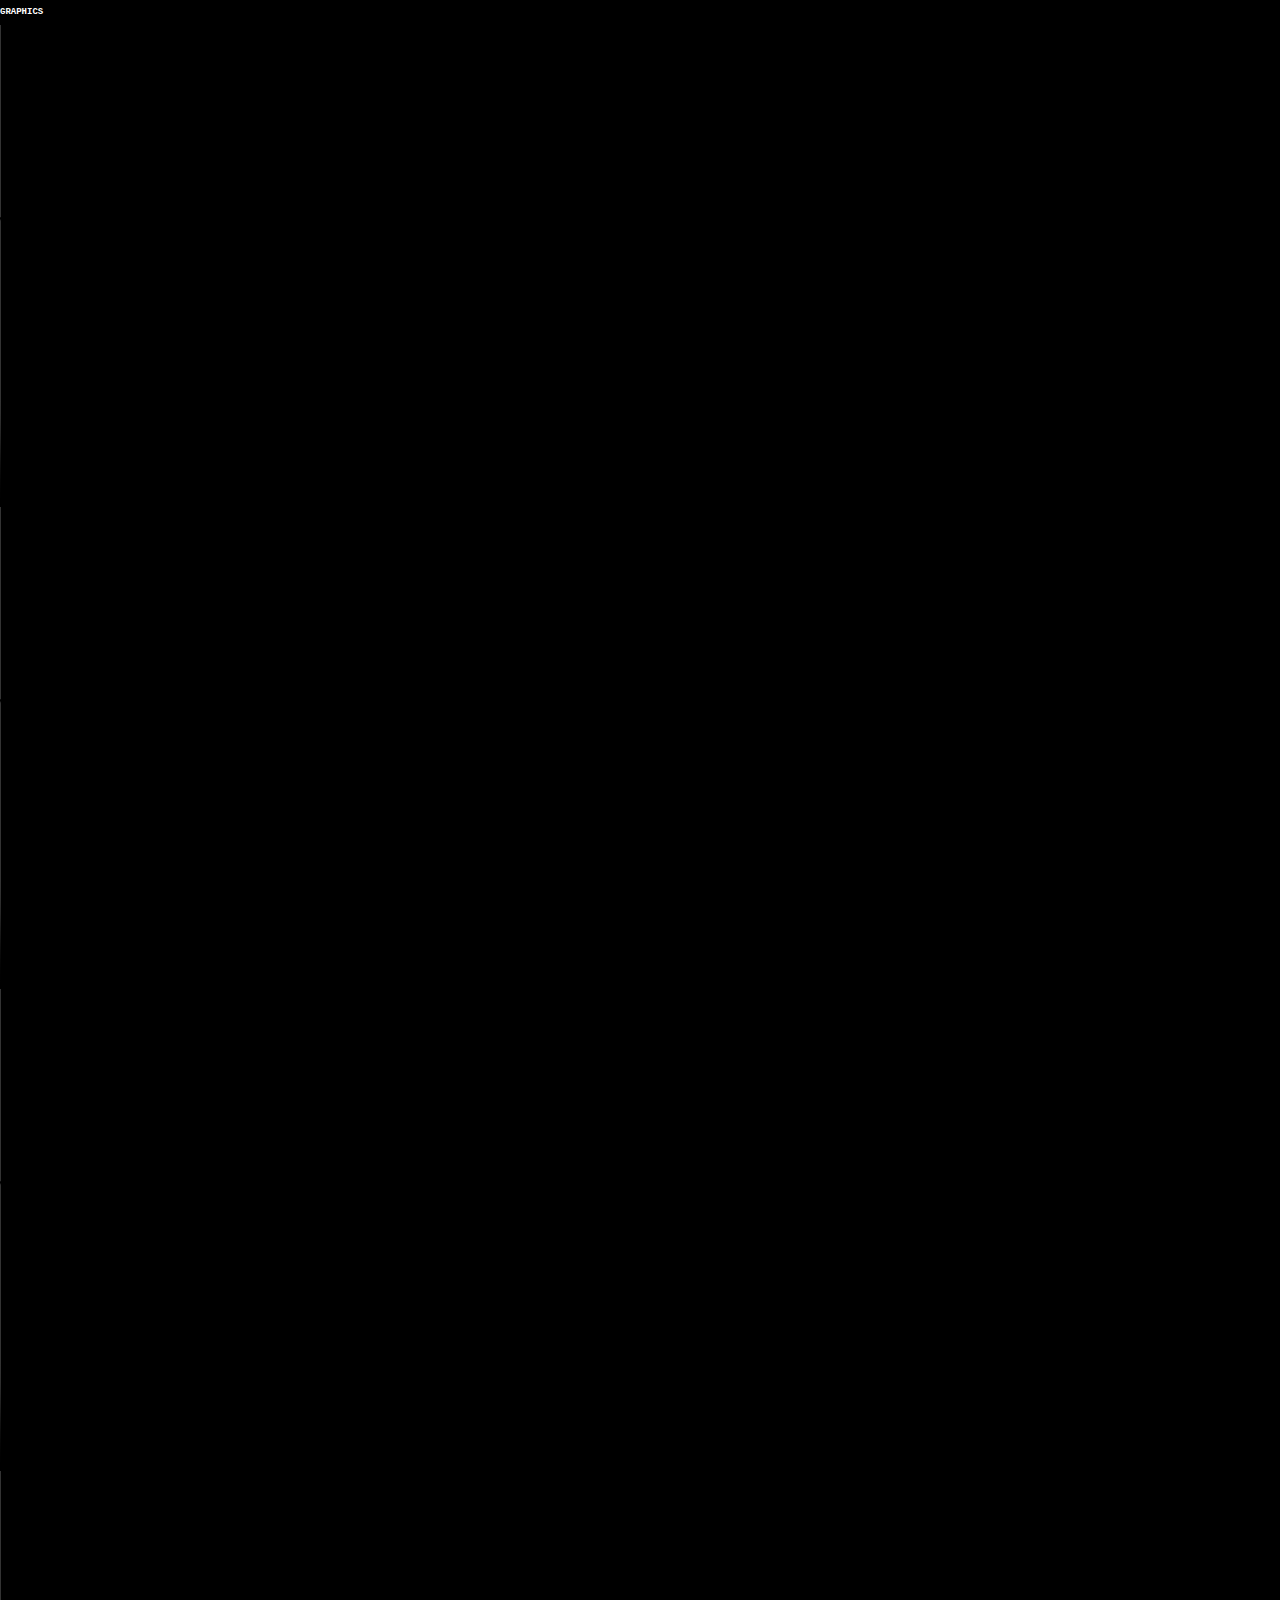
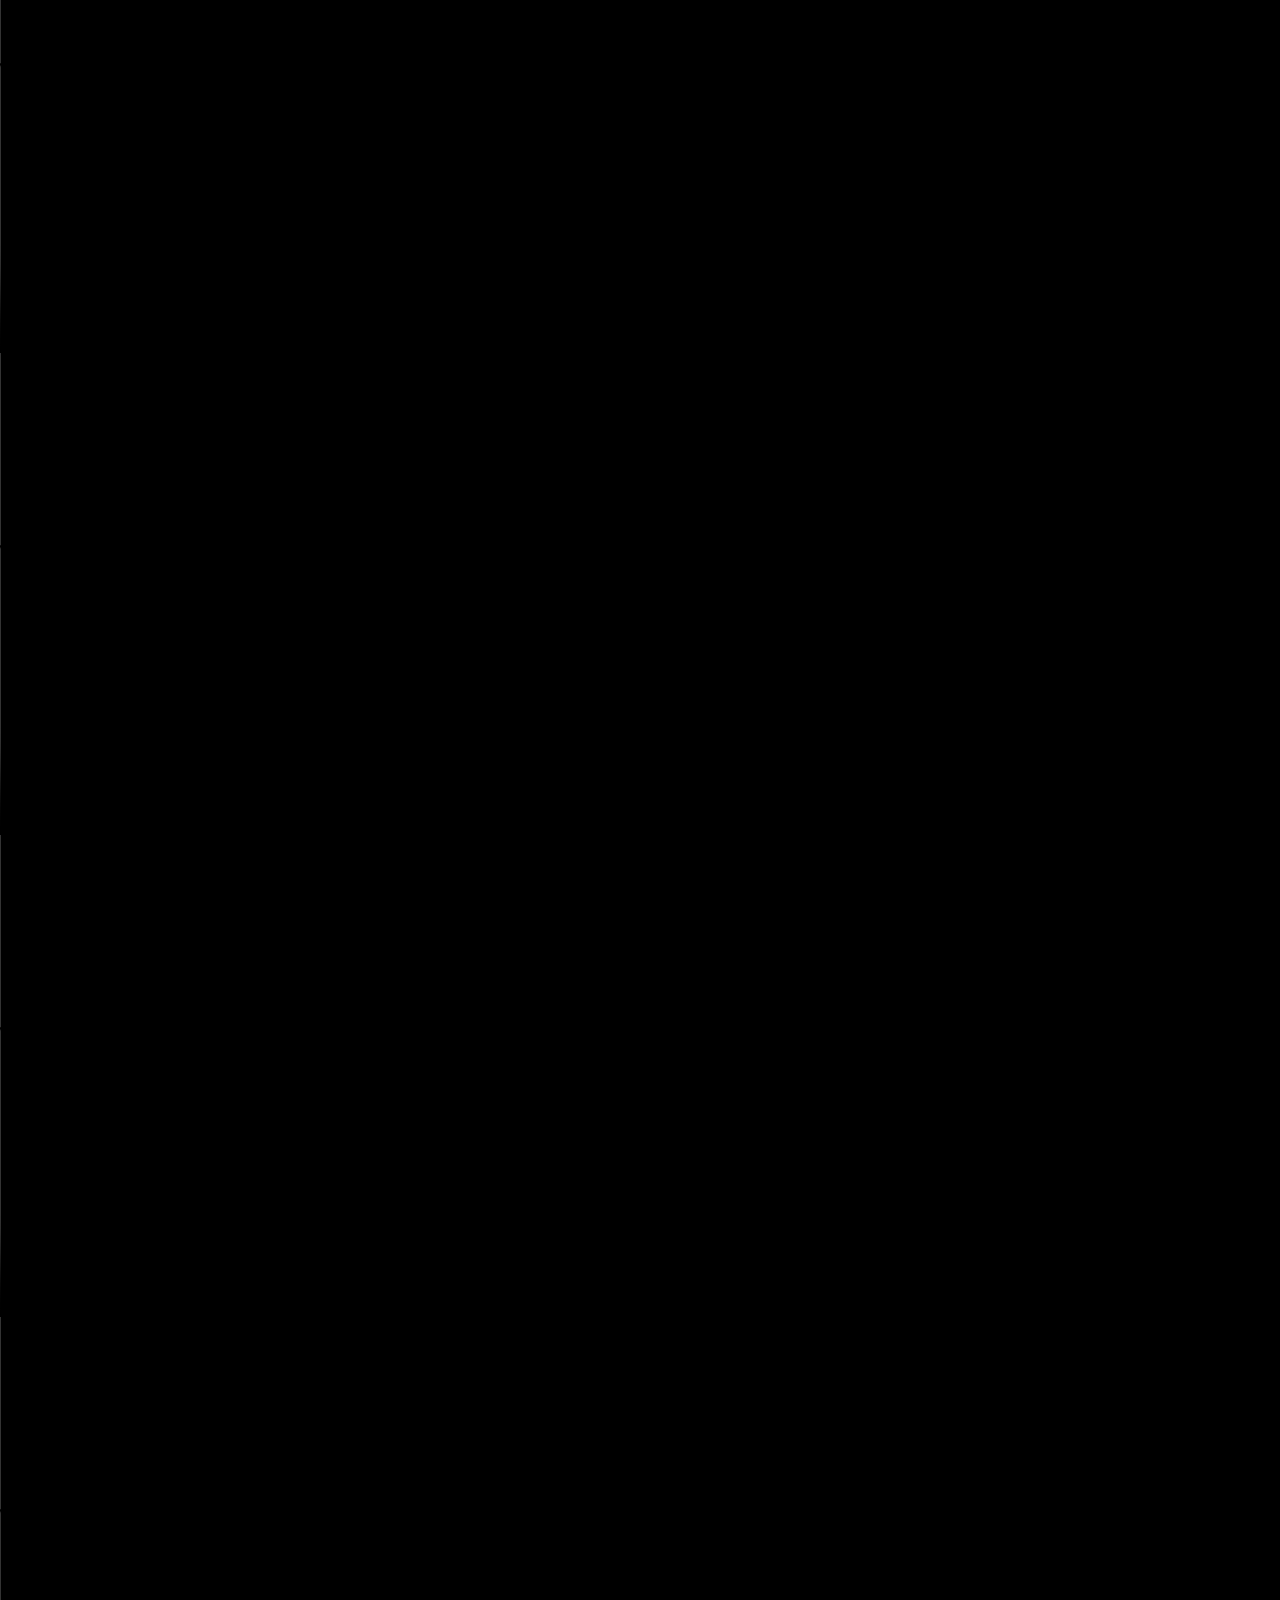
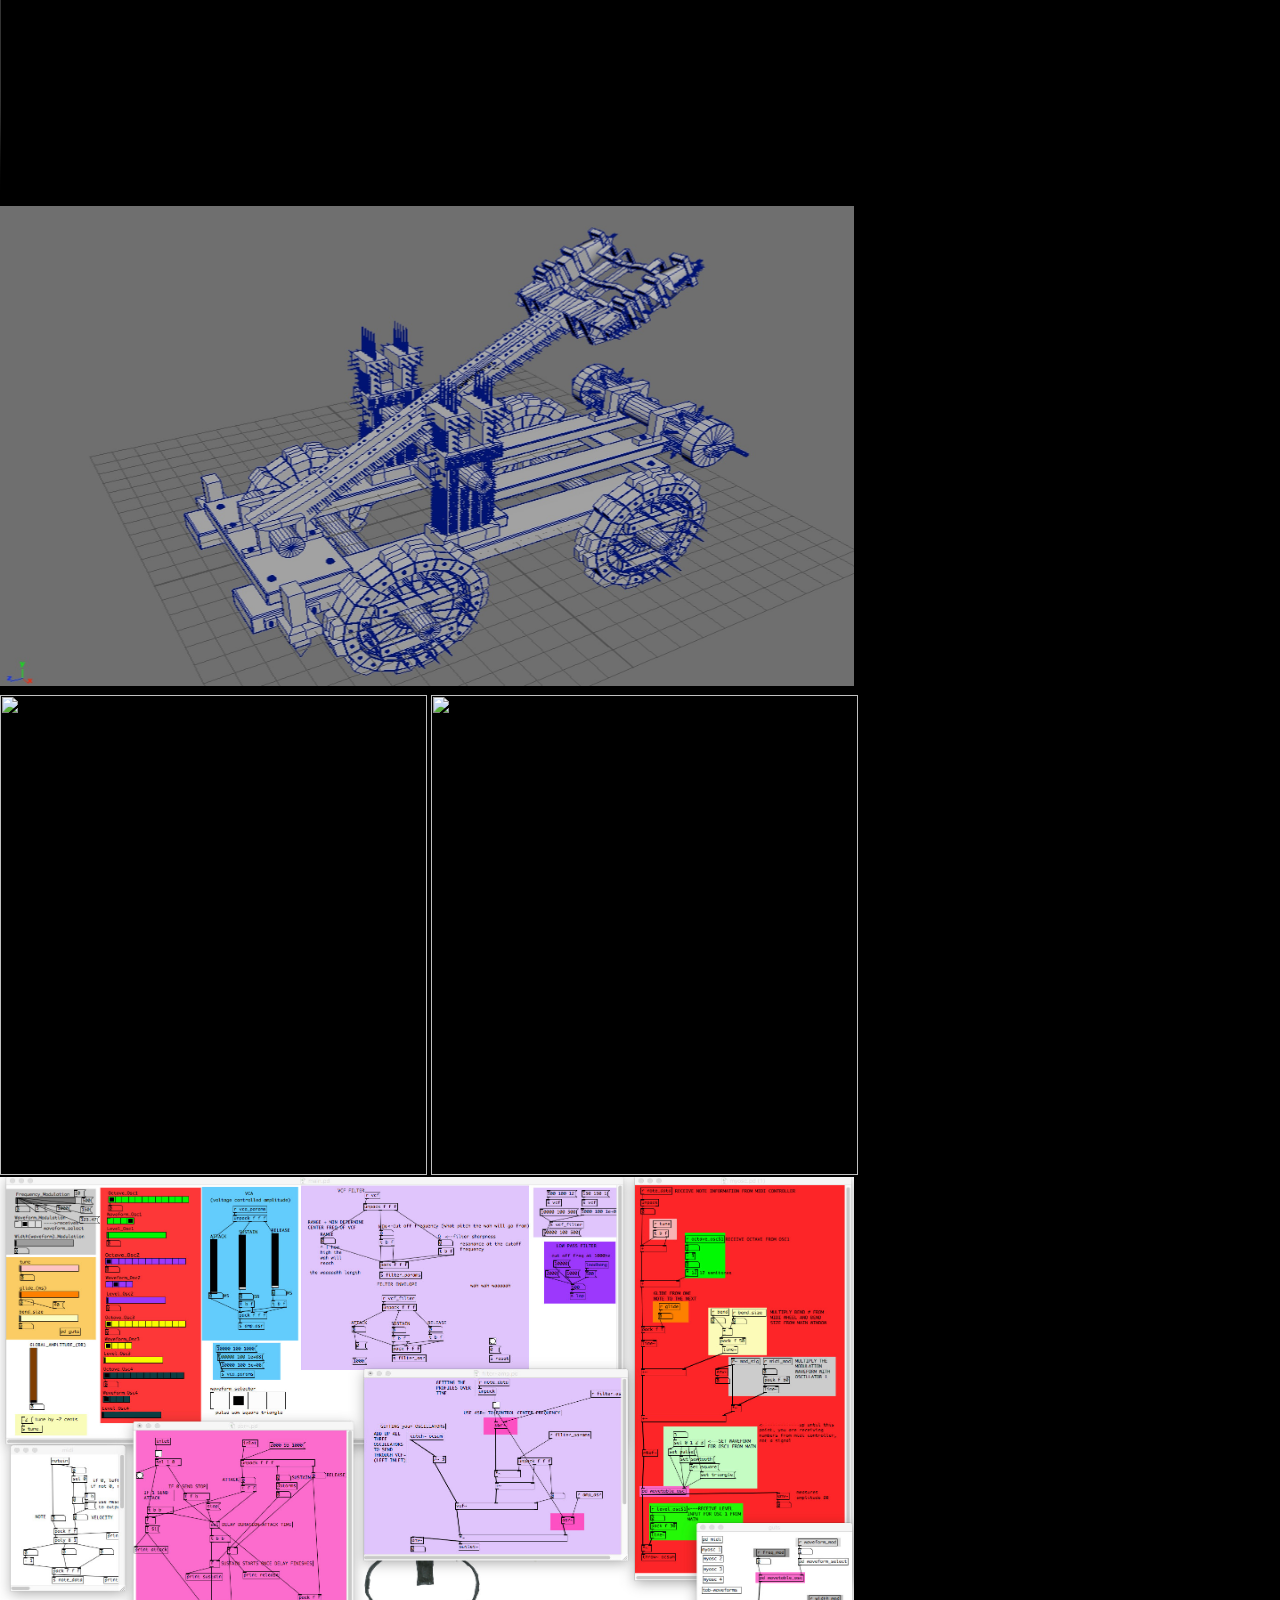
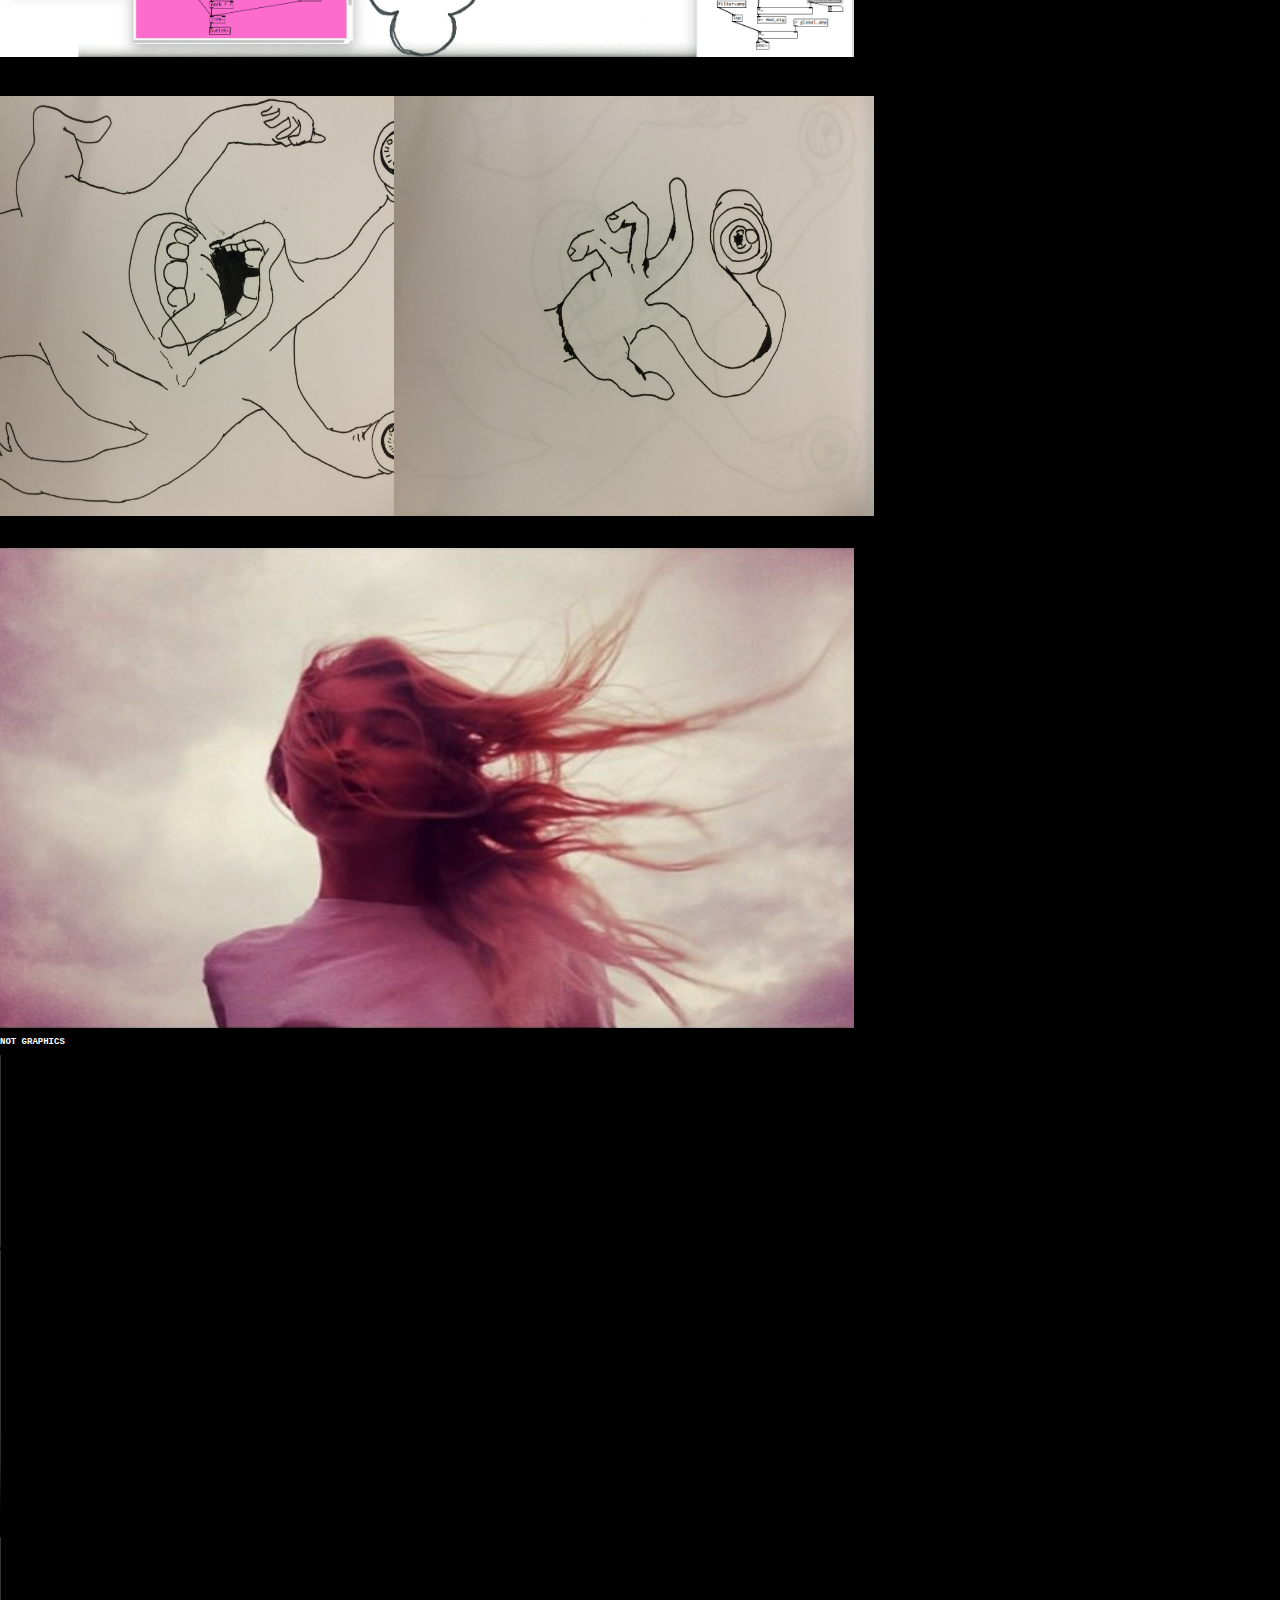
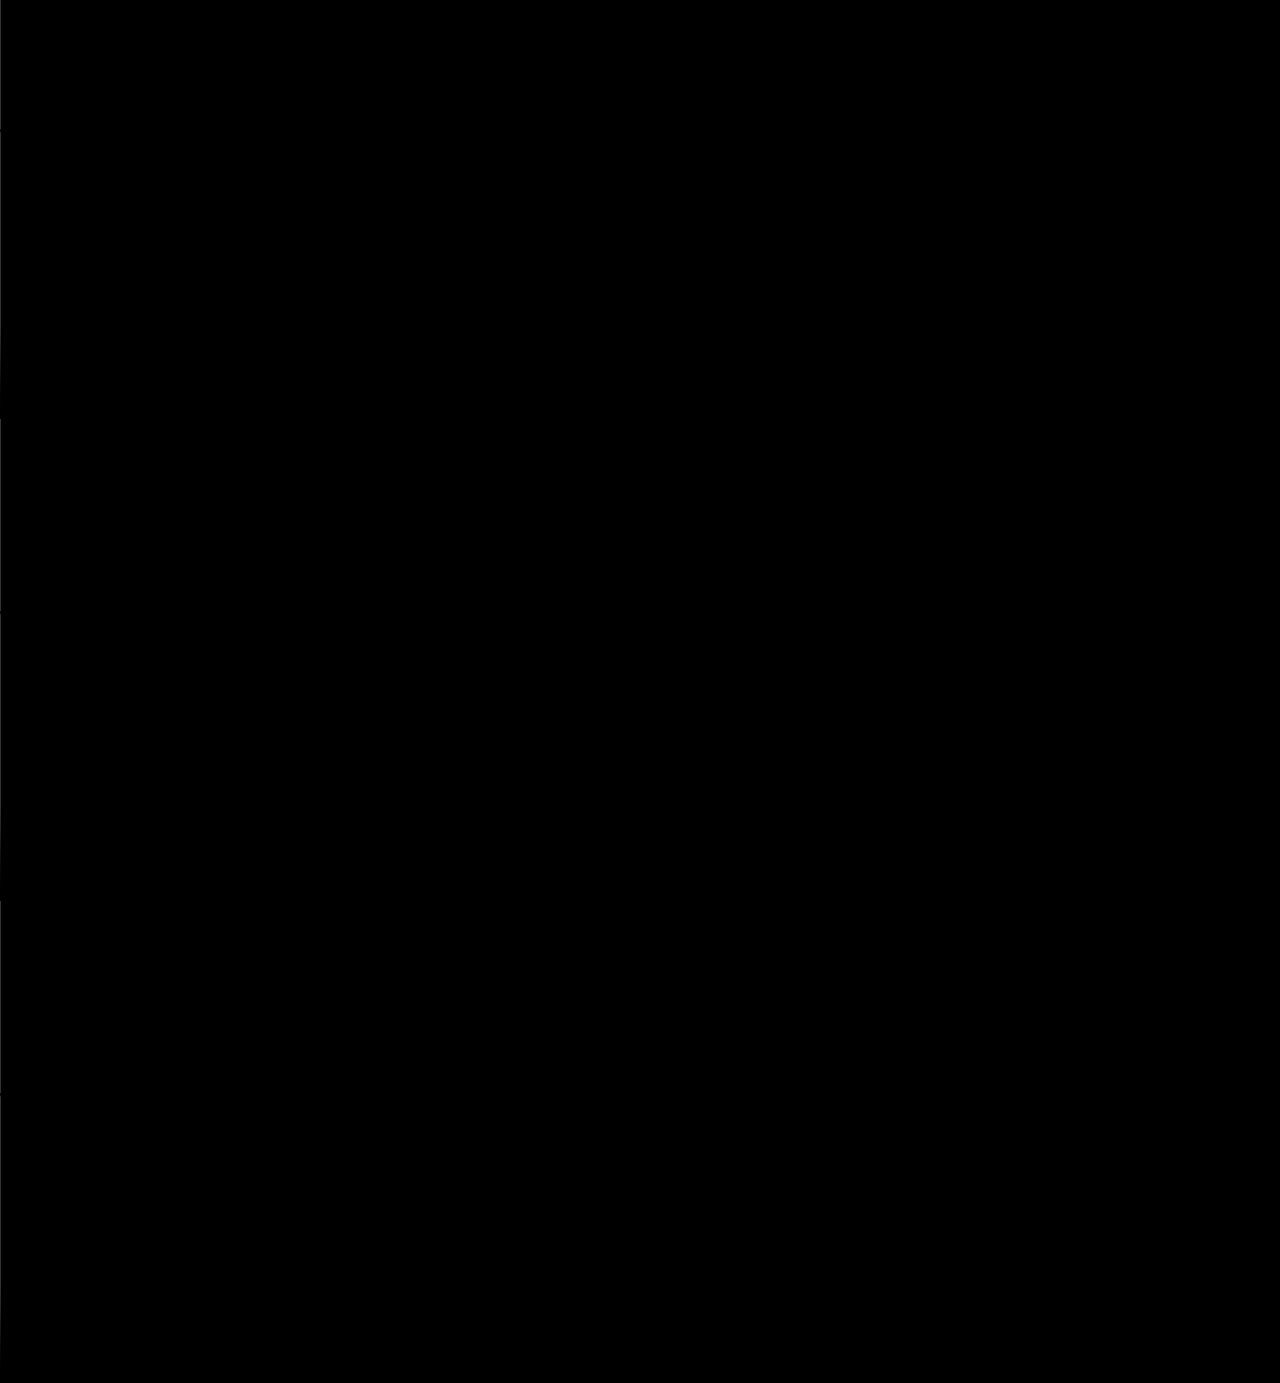
==== visual.html @ dd8e2f4c "first commit" ====
<!DOCTYPE html>
<html>
	<head>
		<meta charset="UTF-8">
		<title>Tati's Stuff</title>
		<link rel="stylesheet" type="text/css" href="style.css">
	</head>
	<body>
	    <div class="row">
            <h2>GRAPHICS</h2>
            <video width="854" height="480" controls>
                <source src="graphics/1a_solar_system.mov" type="video/mp4">
            </video>
            <video width="854" height="480" controls>
                <source src="graphics/blackFig480.mov" type="video/mp4">
            </video>
            <video width="854" height="480" controls>
                <source src="graphics/redFig480.mov" type="video/mp4">
            </video>
            <video width="854" height="480" controls>
                <source src="graphics/untitled2.mp4" type="video/mp4">
            </video>
            <video width="854" height="480" controls>
                <source src="graphics/animation_test_002.mov" type="video/mp4">
            </video>
            <video width="854" height="480" controls>
                <source src="graphics/animation_test_003.mov" type="video/mp4">
            </video>
            <video width="854" height="480" controls>
                <source src="graphics/game.MOV" type="video/mp4">
            </video>
            <br></br>
            <img src="graphics/3d_model_maya.jpg" width="854" height="480">
            <br></br>
            <img src="graphics/ak47001.JPG" width="427" height="480">
            <img src="graphics/ak47002.JPG" width="427" height="480"> 
            <img src="graphics/miniMoog.jpg" width="854" height="480">
            <br></br>
            <img src="graphics/IMG_1768.JPG" style="transform:rotate(90deg);" width="420" height="480">
            <img src="graphics/IMG_1769.JPG" style="transform:rotate(90deg);" width="420" height="480">
            <img src="graphics/lydia.jpg" width="854" height="480">
        </div>
        <div class="row">
            <h2>NOT GRAPHICS</h2>
             <video width="854" height="480" controls>
                <source src="not_graphics/blood480.mov" type="video/mp4">
            </video>
            <video width="854" height="480" controls>
                <source src="not_graphics/FOH.mp4" type="video/mp4">
            </video>
            <video width="854" height="480" controls>
                <source src="not_graphics/nicky-4Invert.mp4" type="video/mp4">
            </video>
            <video width="854" height="480" controls>
                <source src="not_graphics/meet blueberry.mp4" type="video/mp4">
            </video>
        </div>

	</body>
</html>
---- style.css ----
*{
	box-sizing: border-box;
}


body{
	margin: 0;
    background-color:black;
    color:white;
    font-family: "Courier New";
    font-size: 0.375em;
}

.column{
	float: center;
	width: 33%;
	padding: 10px;
}

.row:after{
	content: "";
	display: table;
	clear: both;
}

@media (max-width: 600px){
	.column{
		width: 100%;
	}
}
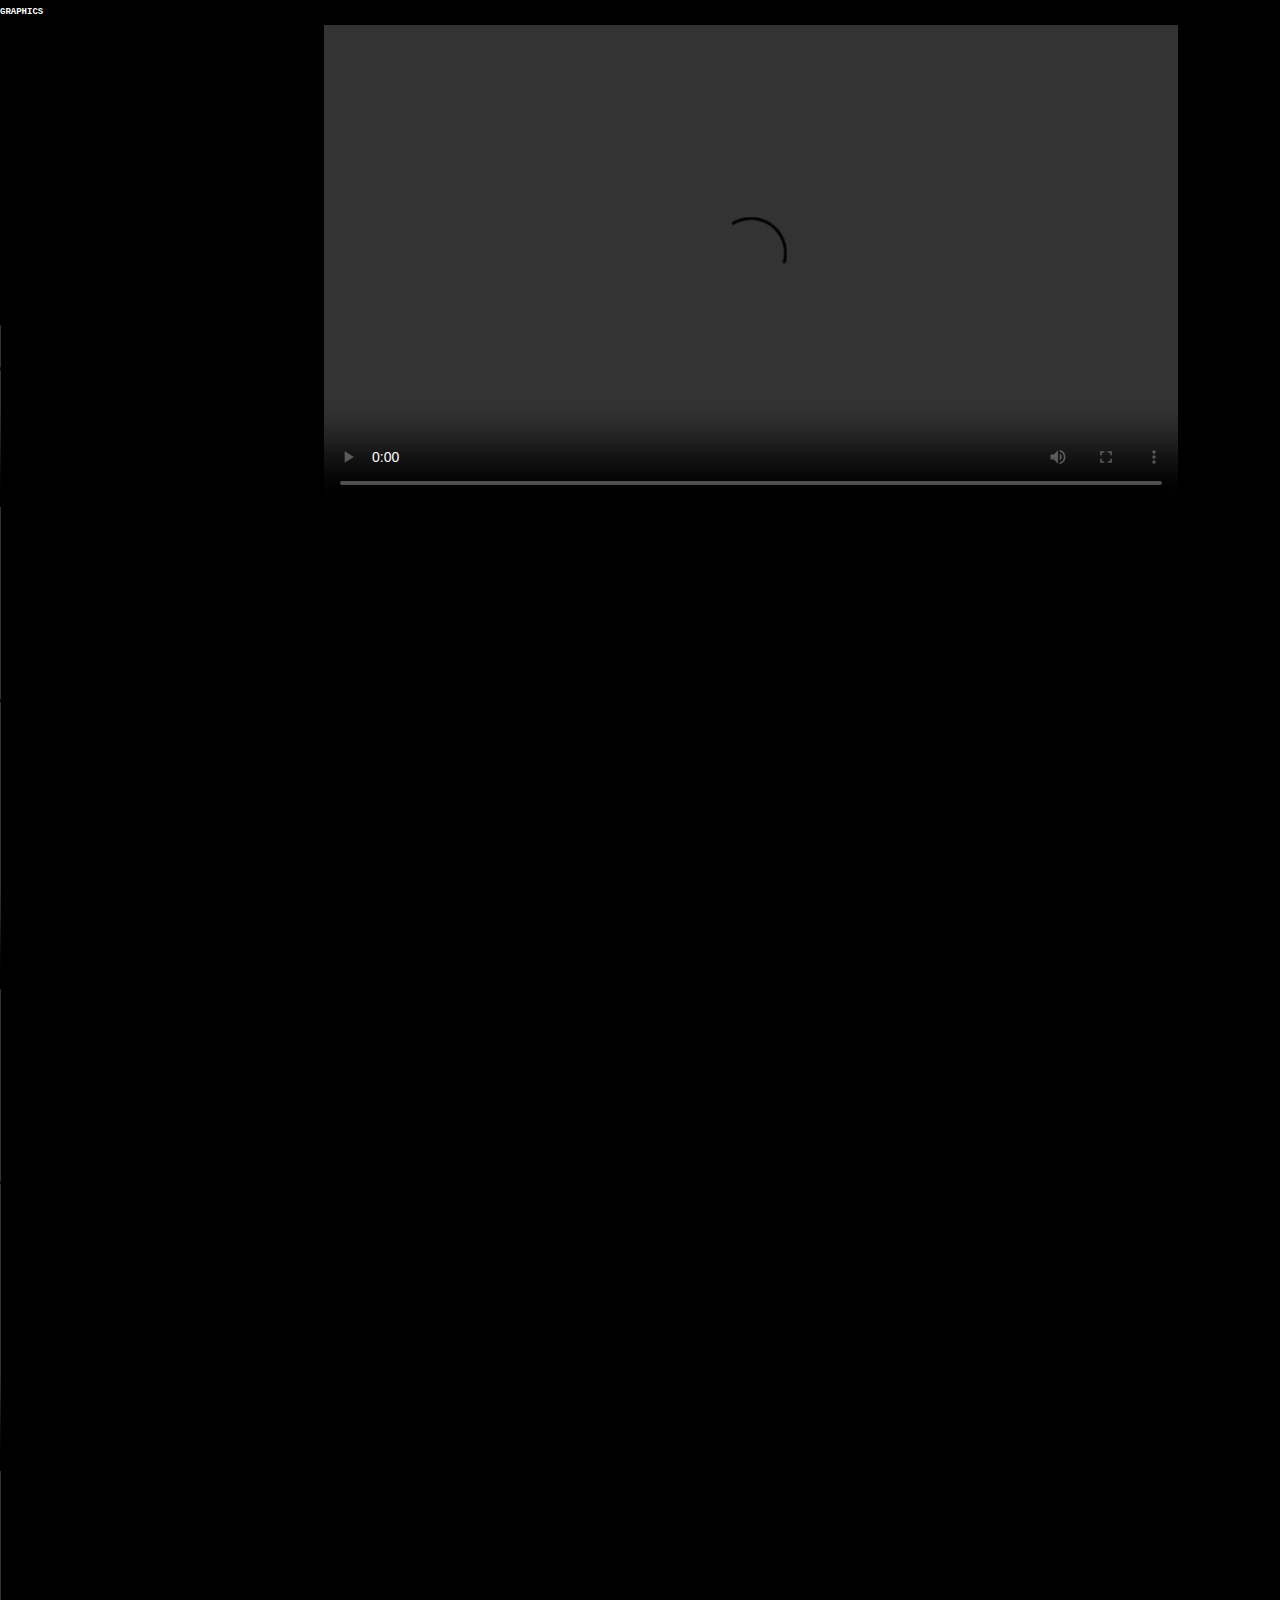
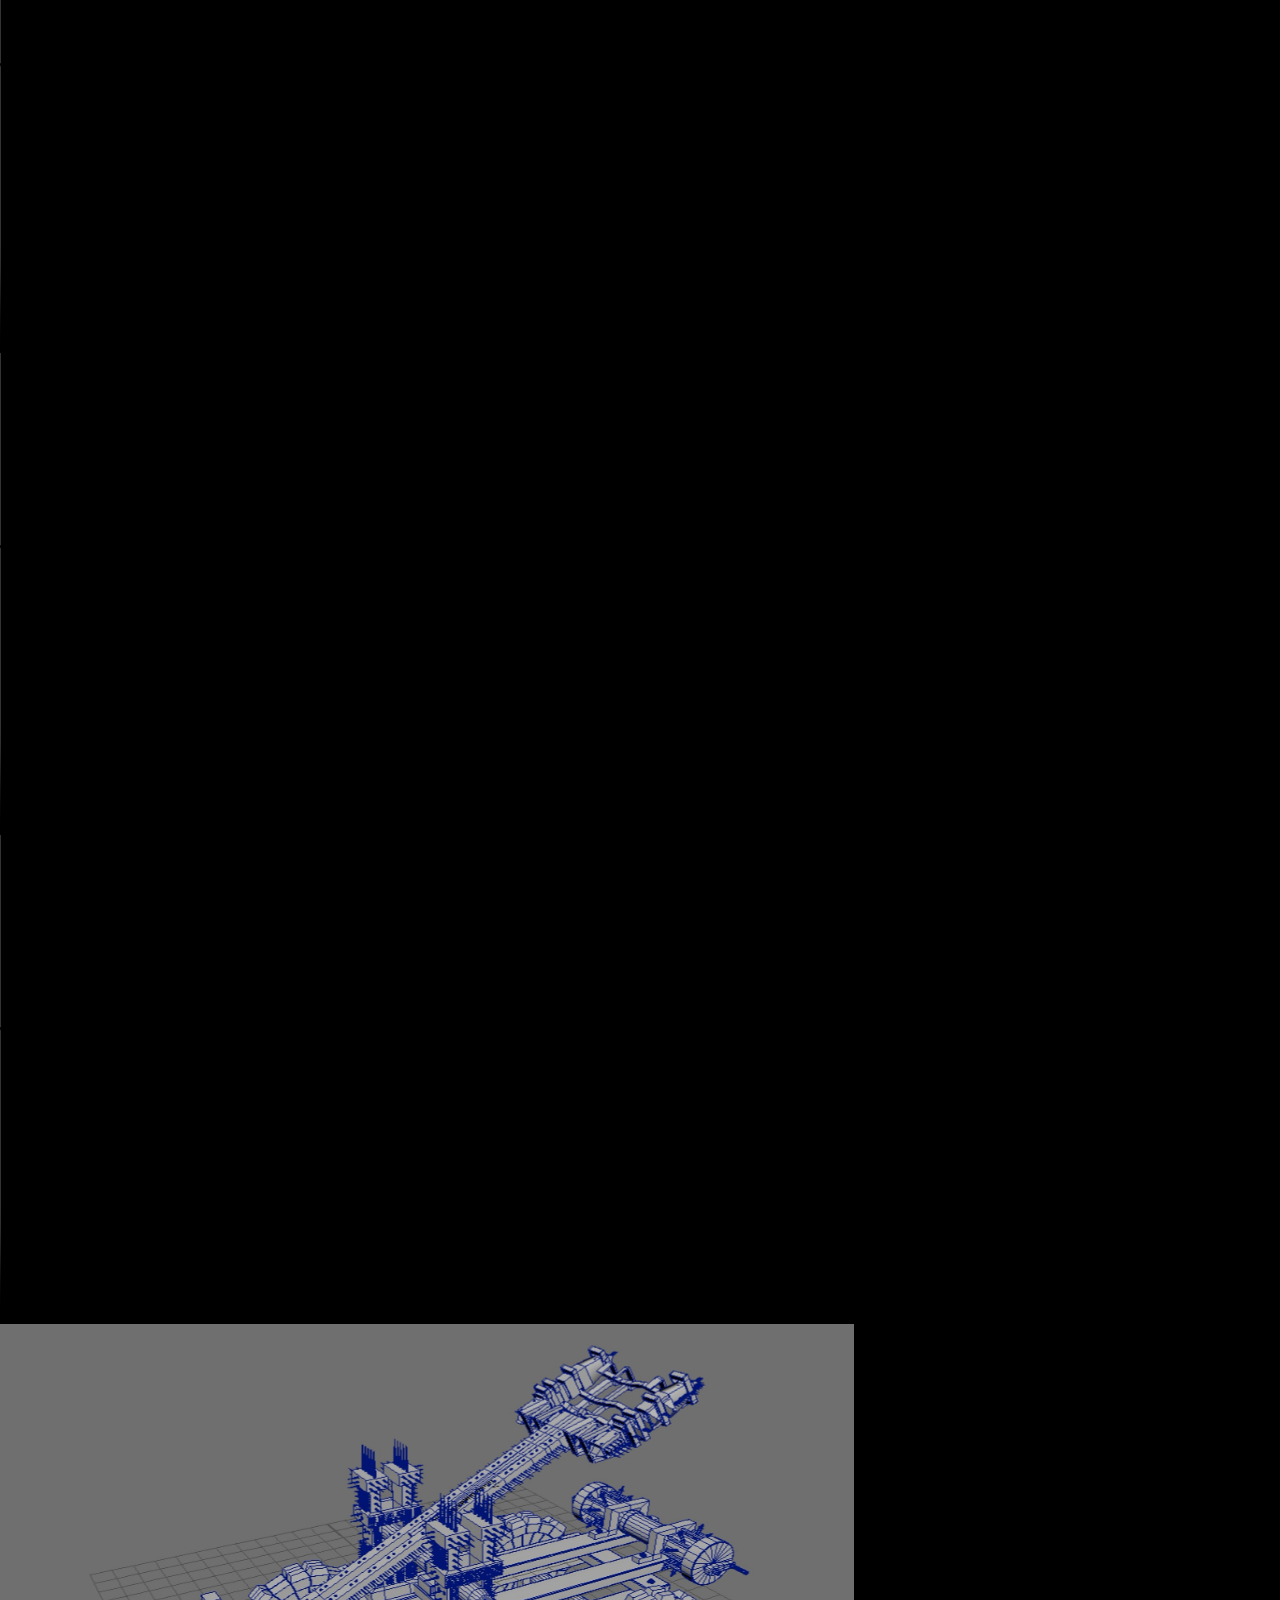
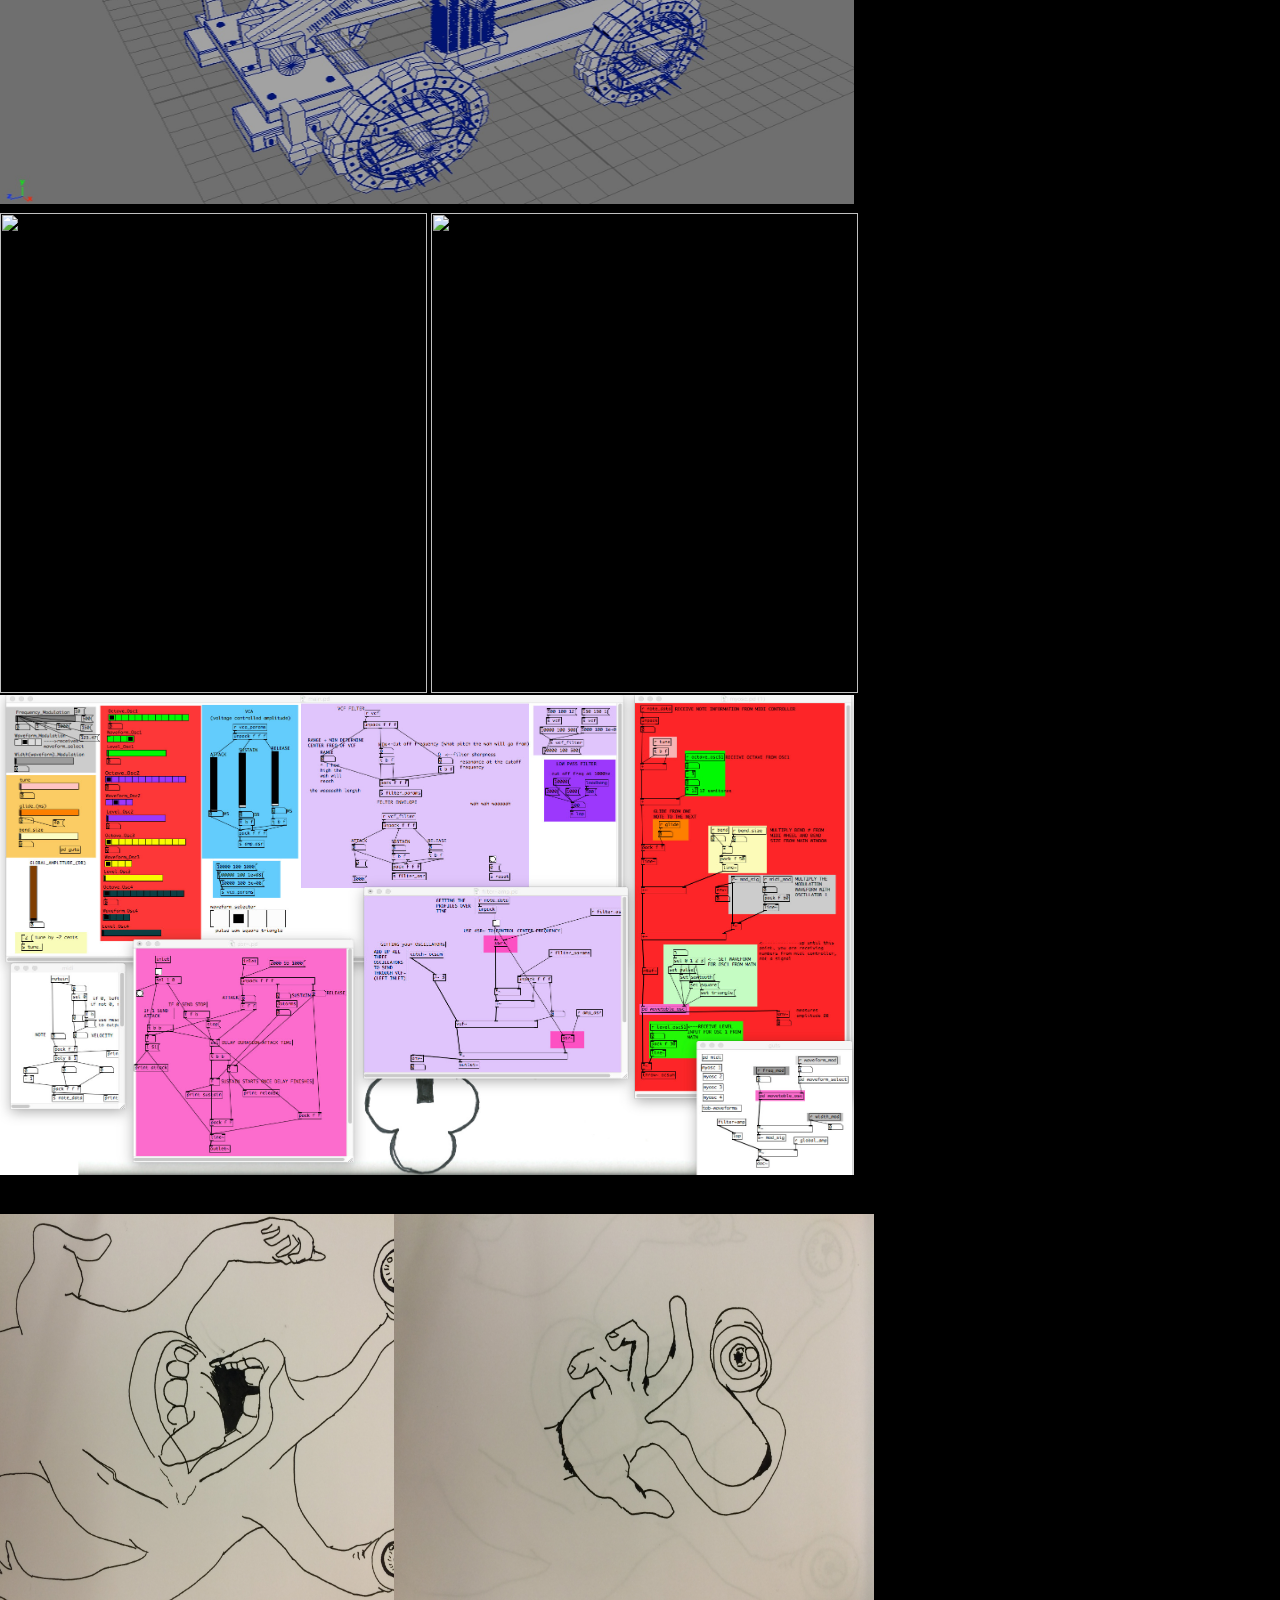
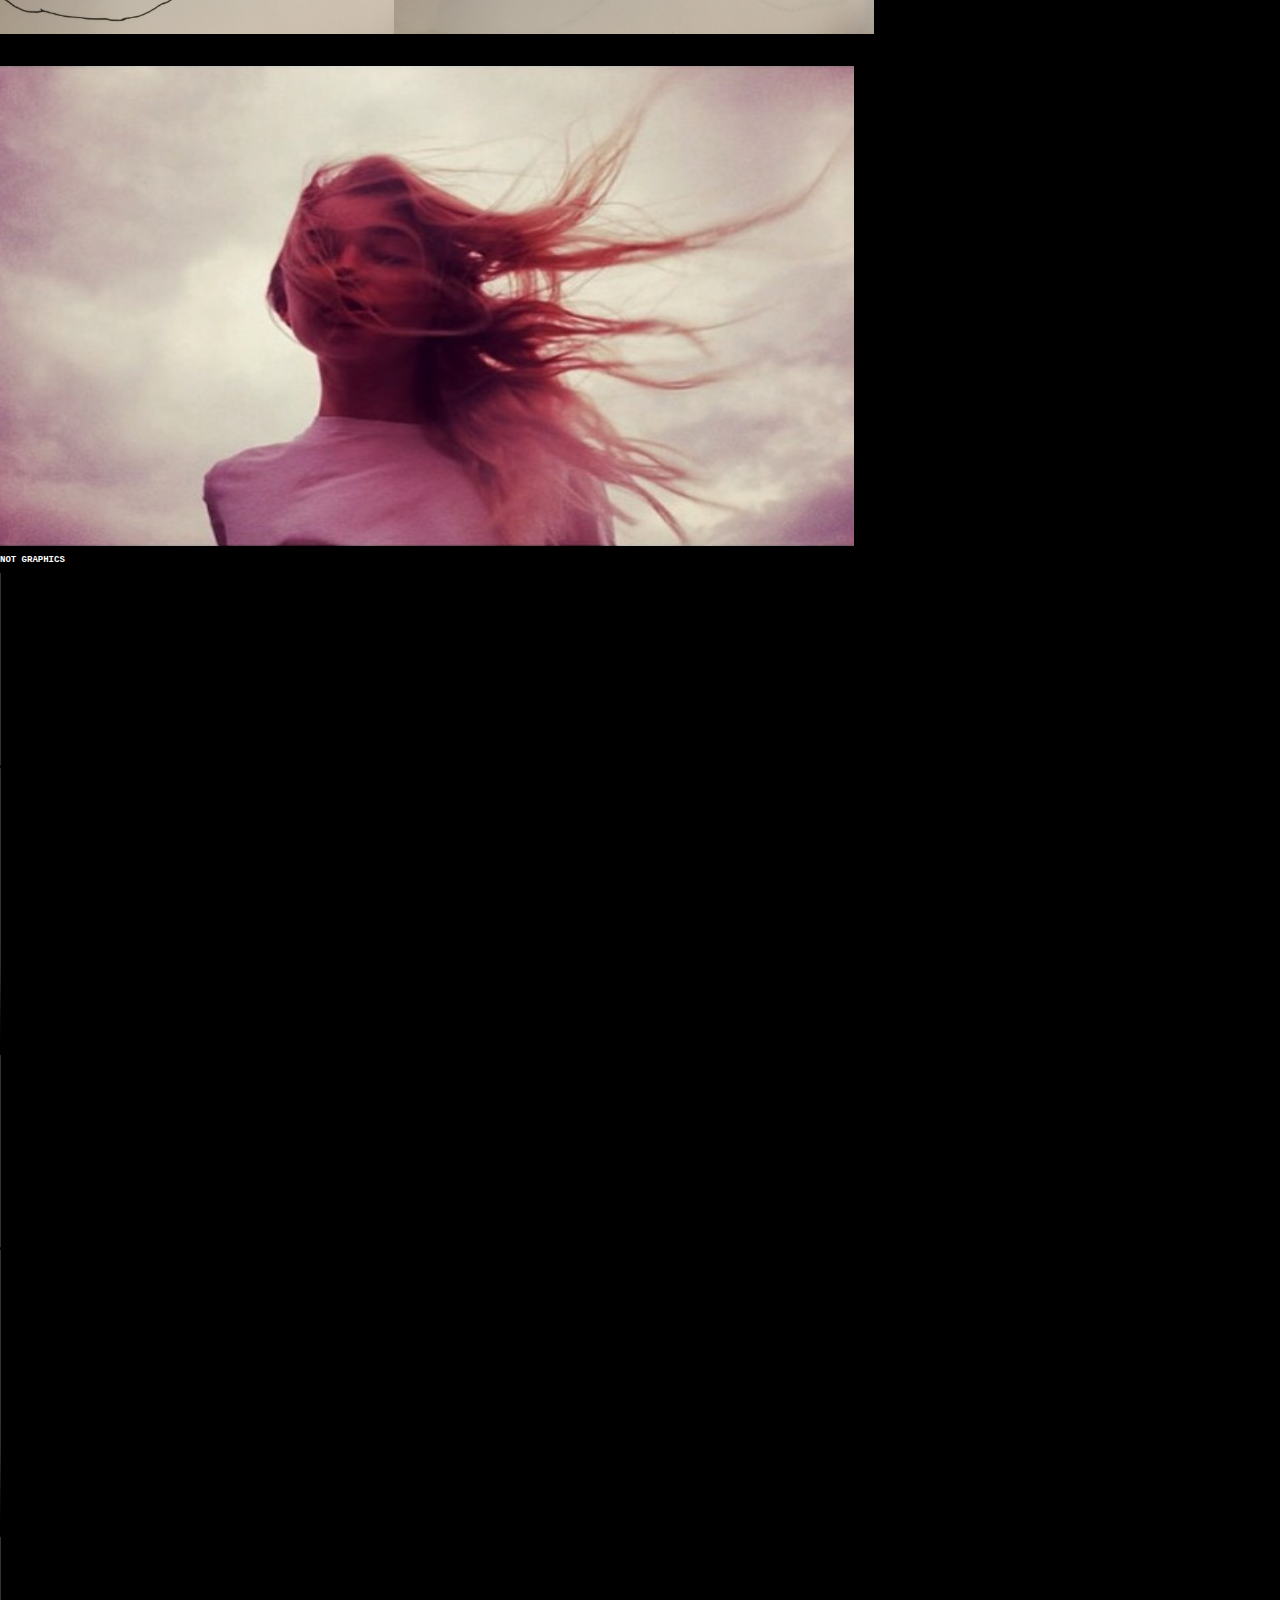
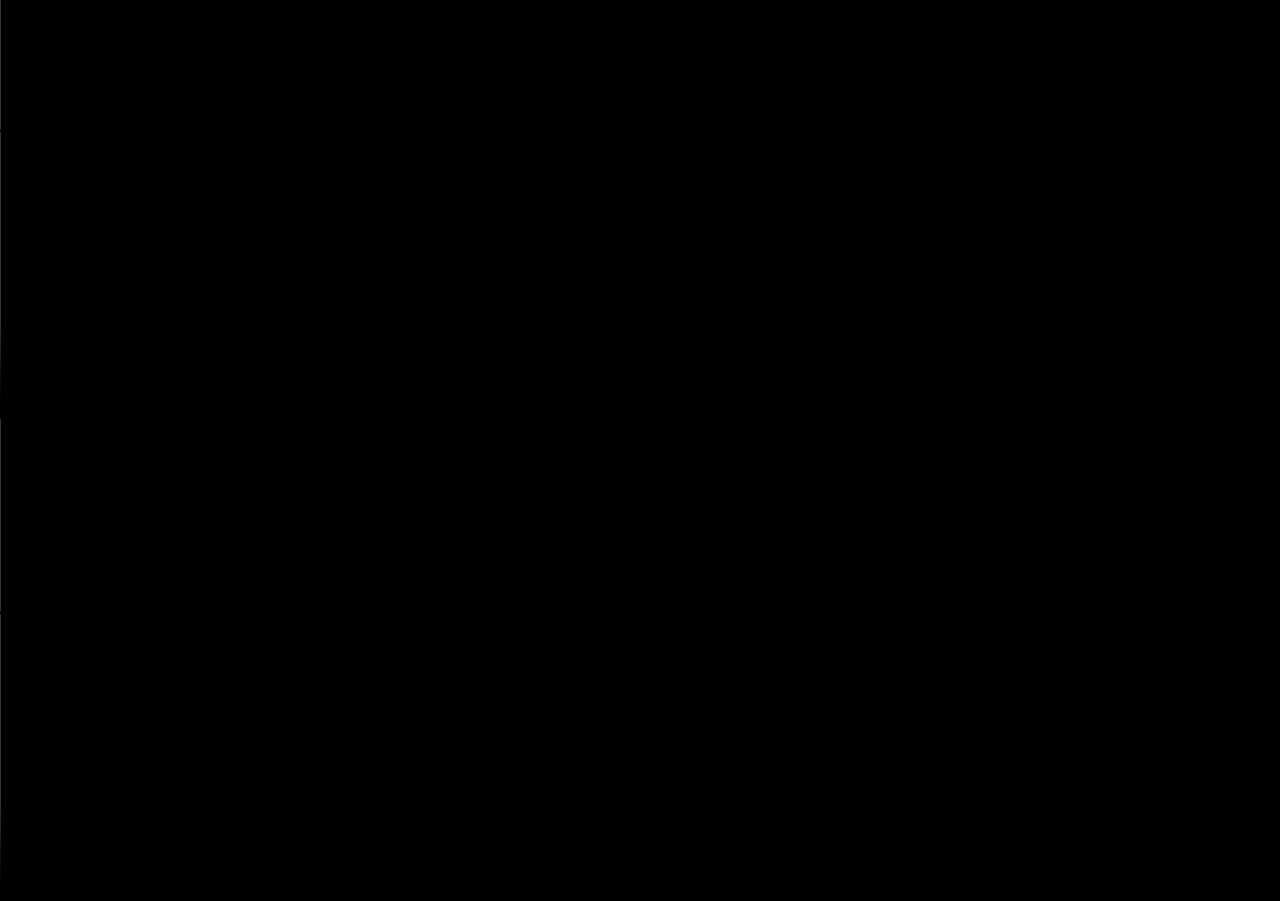
==== commit 8967e9e5: "i dont know" ====
--- a/visual.html
+++ b/visual.html
@@ -8,8 +8,8 @@
 	<body>
 	    <div class="row">
             <h2>GRAPHICS</h2>
-            <video width="854" height="480" controls>
-                <source src="graphics/1a_solar_system.mov" type="video/mp4">
+            <video width="320" height="180" controls>
+                <source src="graphics/solar.mp4" type="video/mp4">
             </video>
             <video width="854" height="480" controls>
                 <source src="graphics/blackFig480.mov" type="video/mp4">
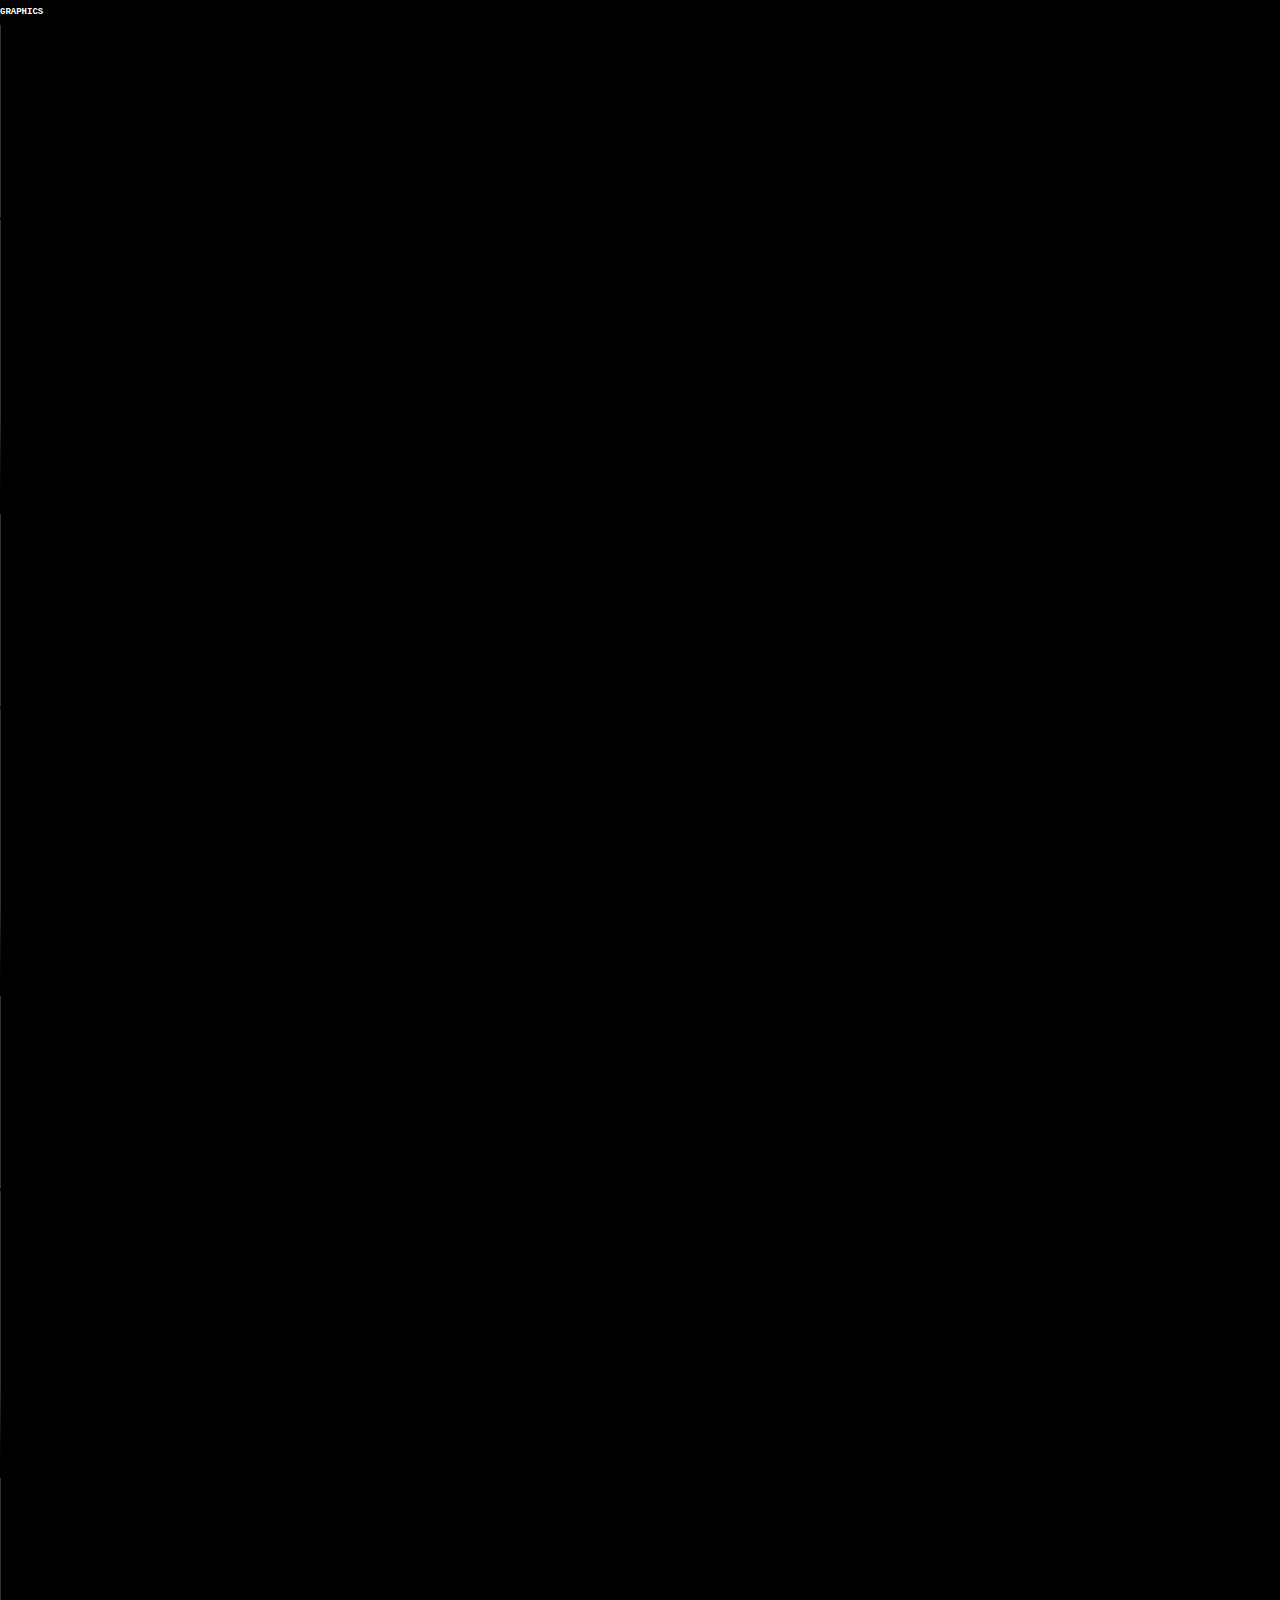
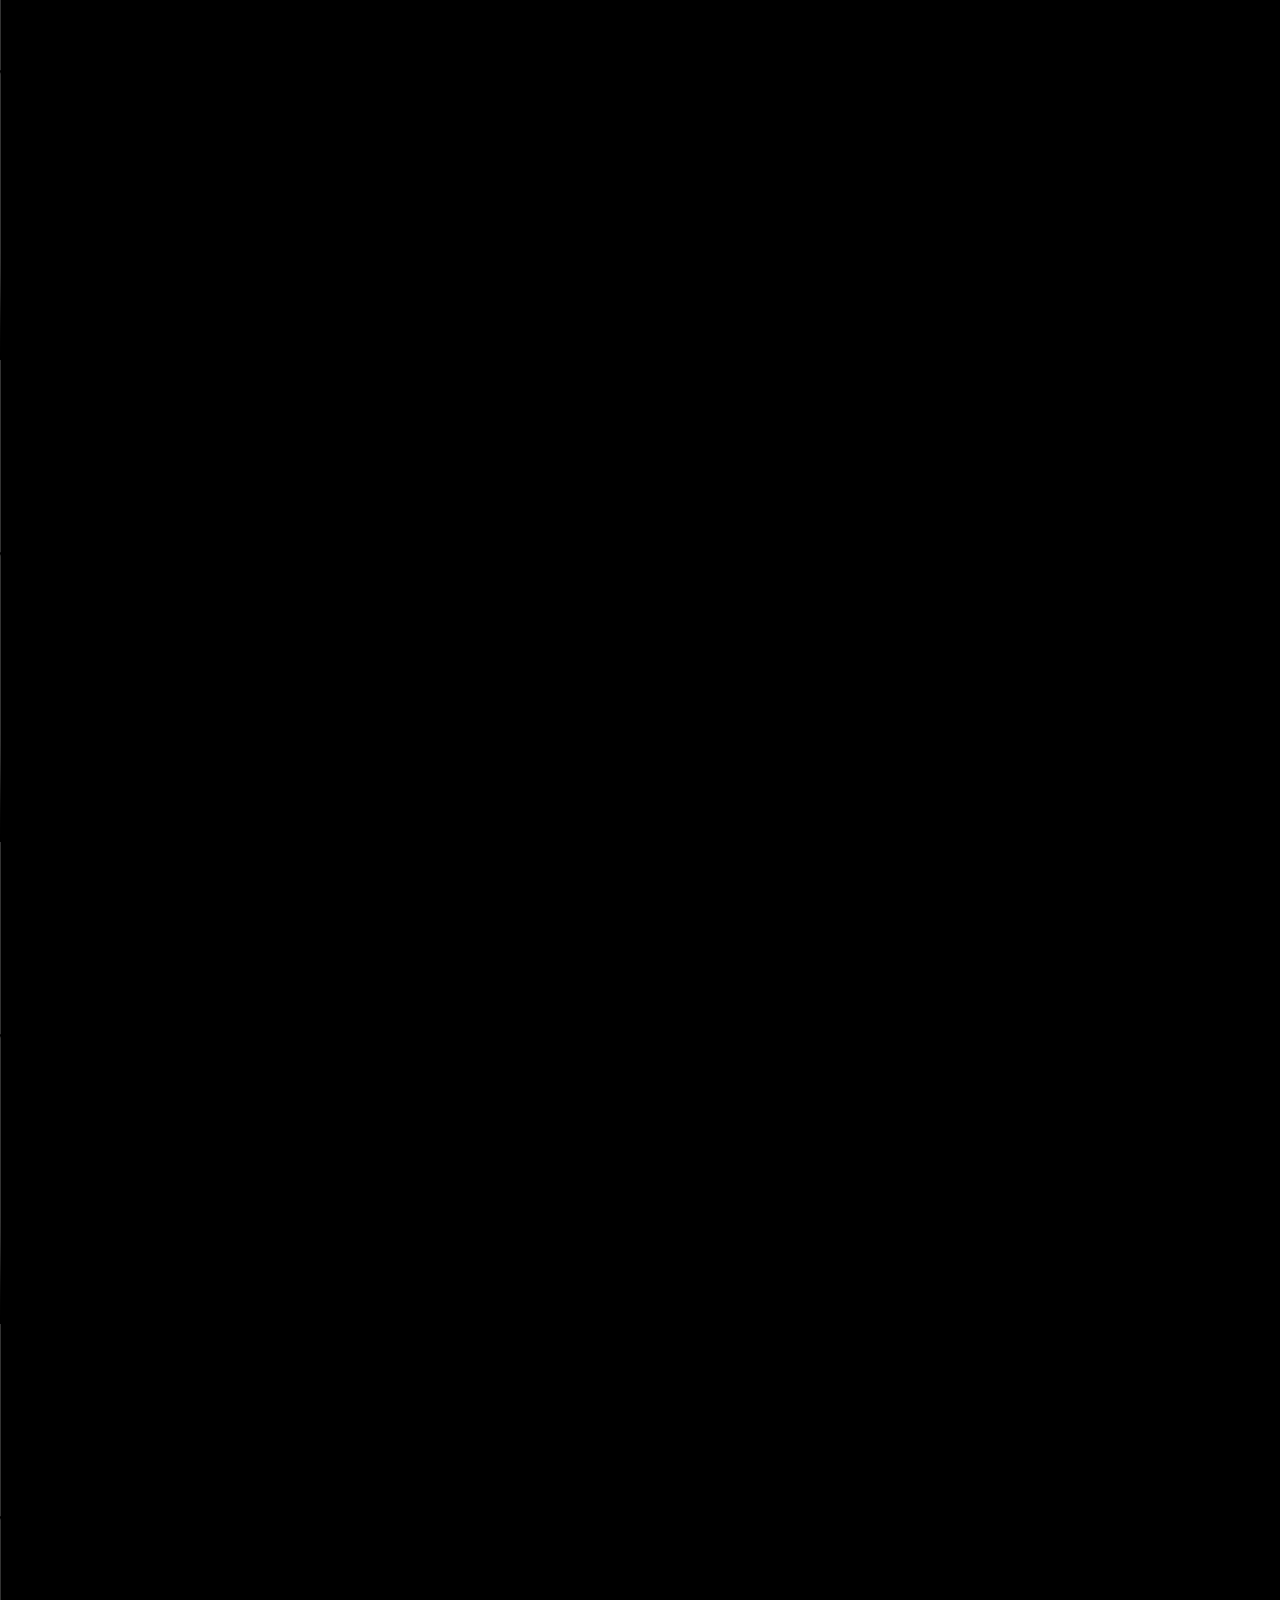
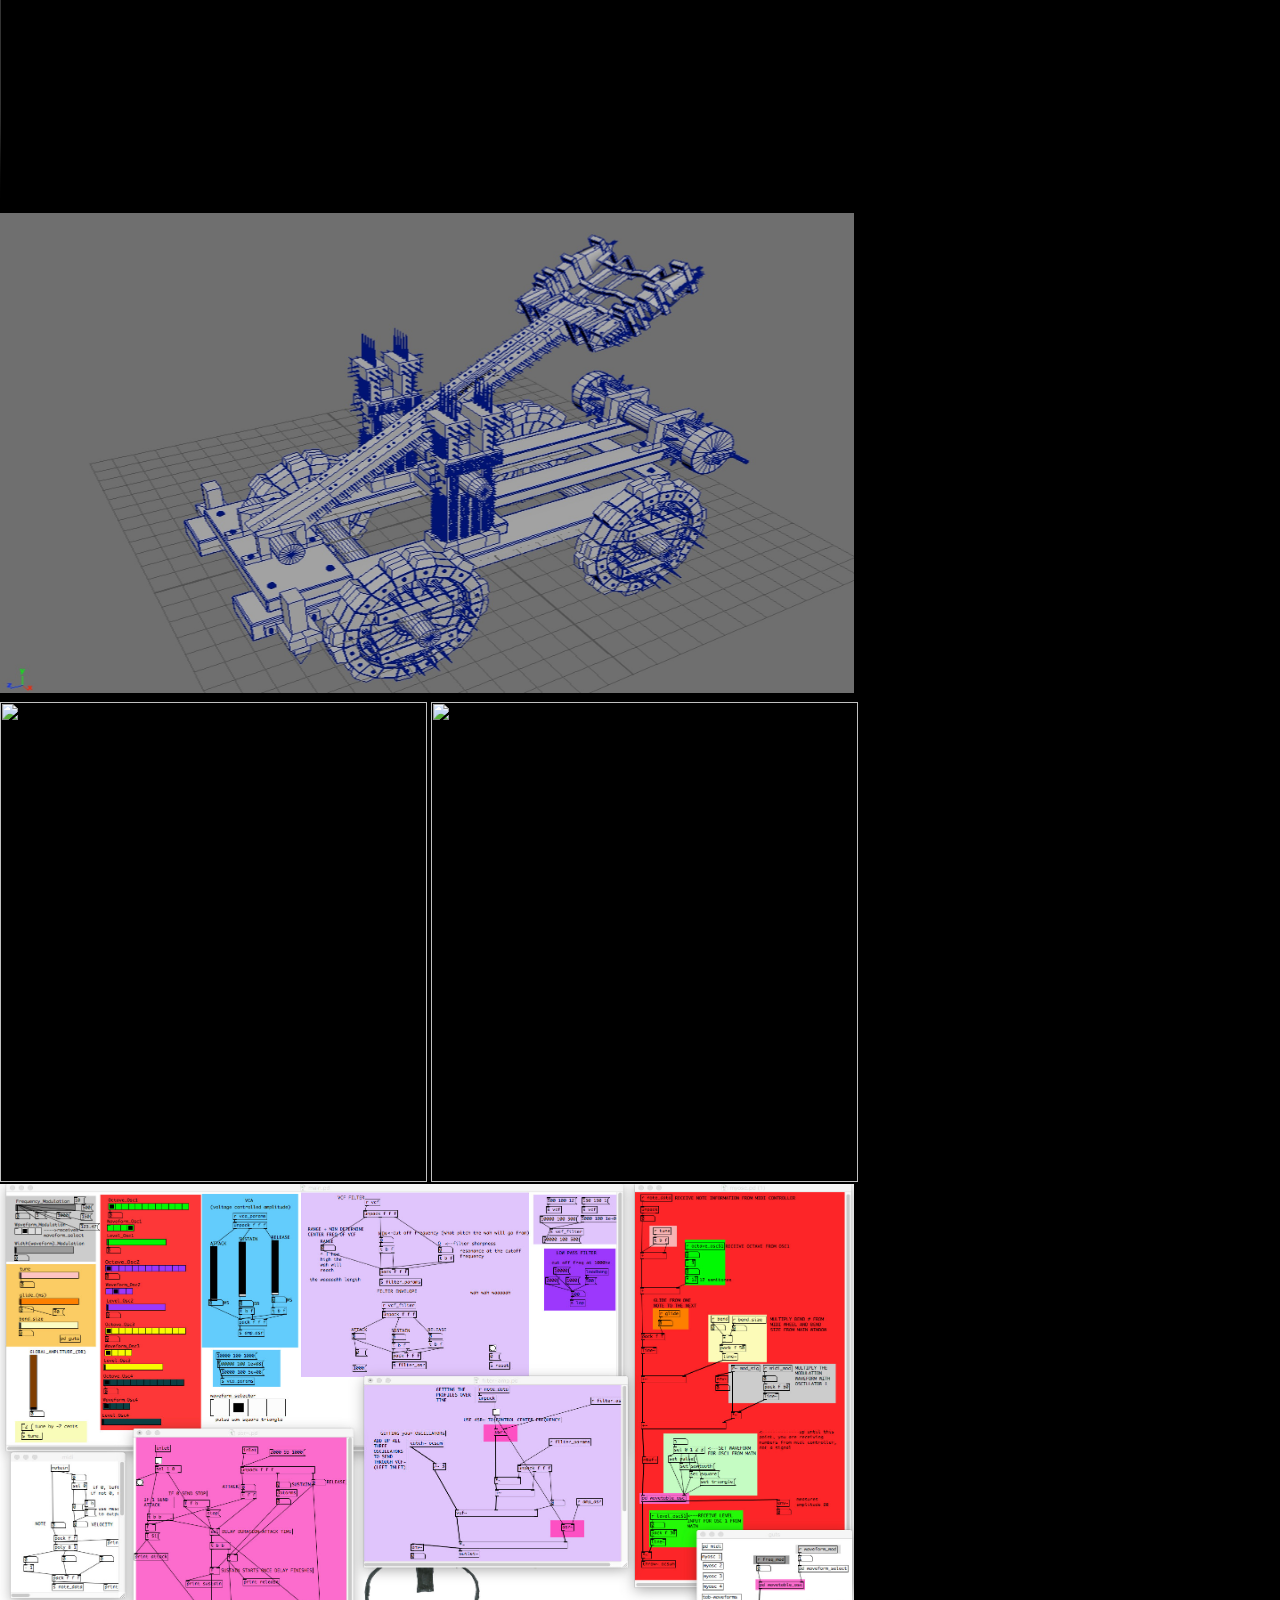
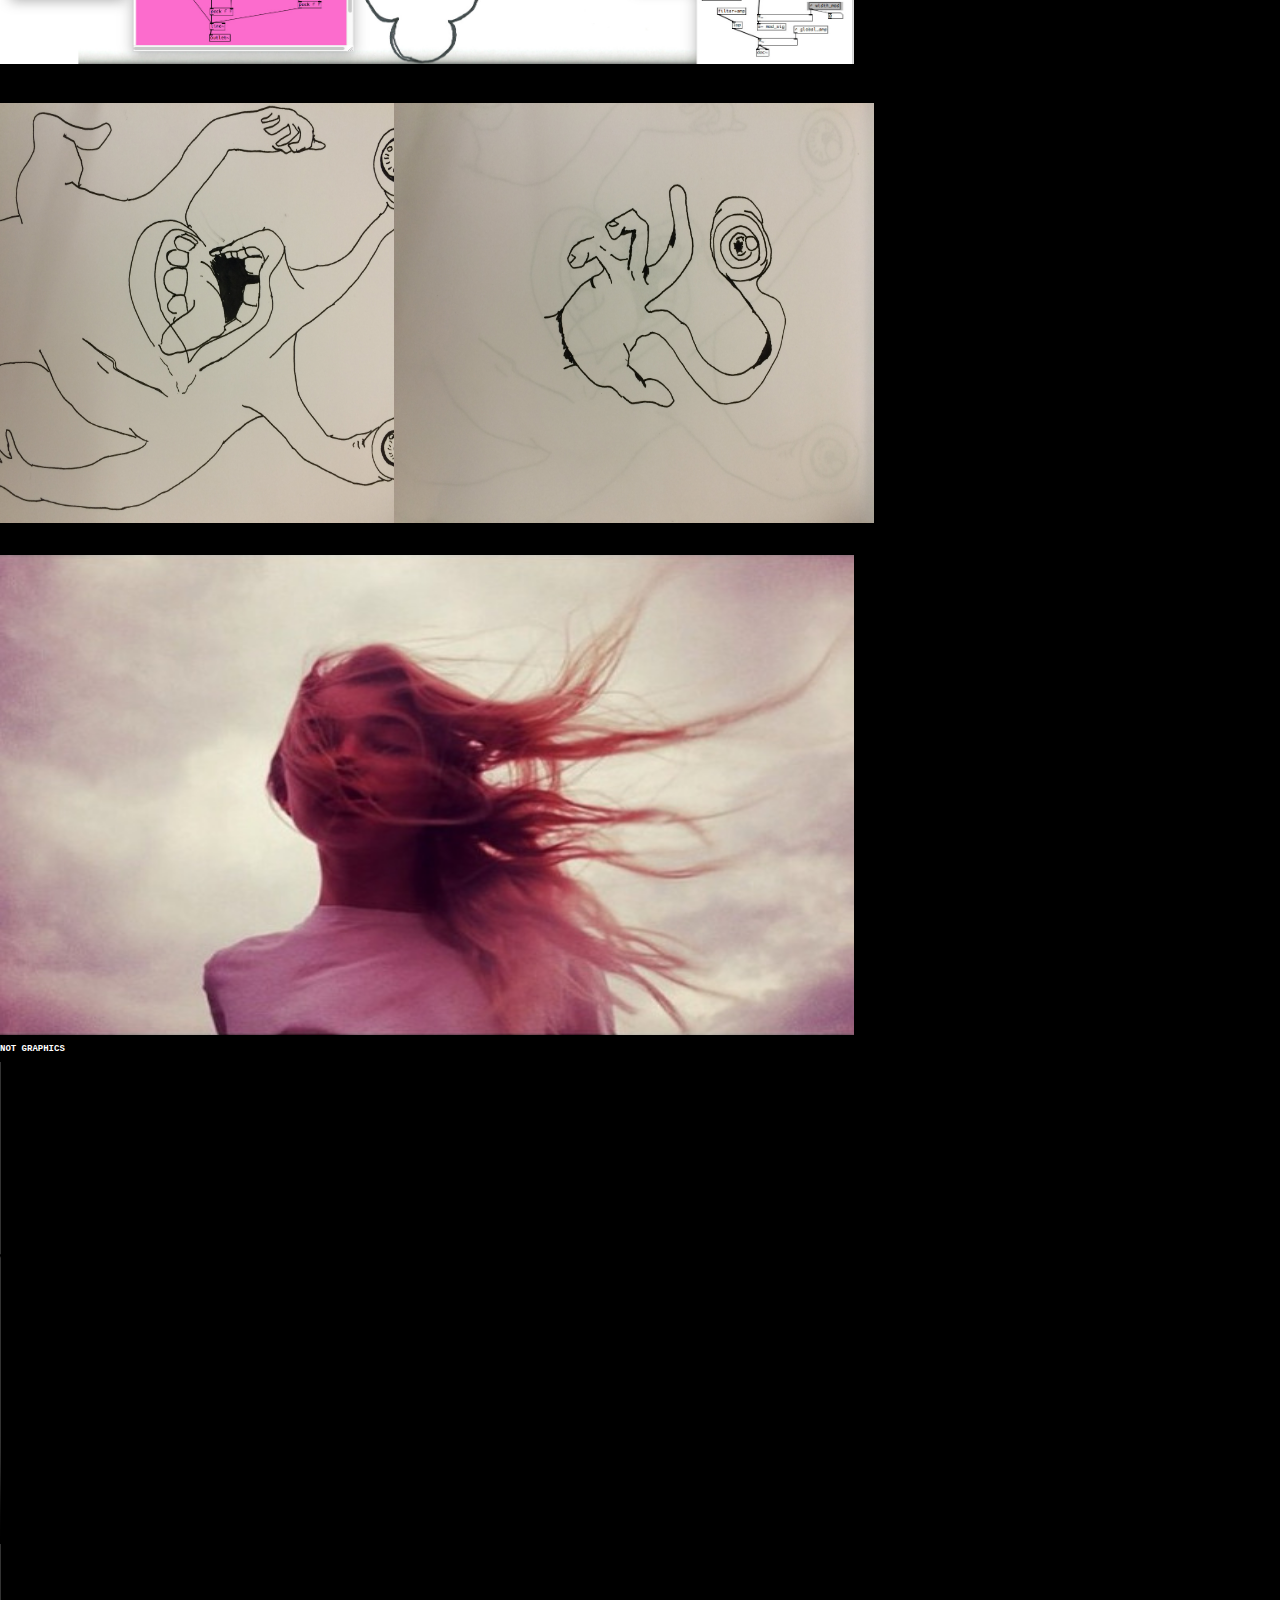
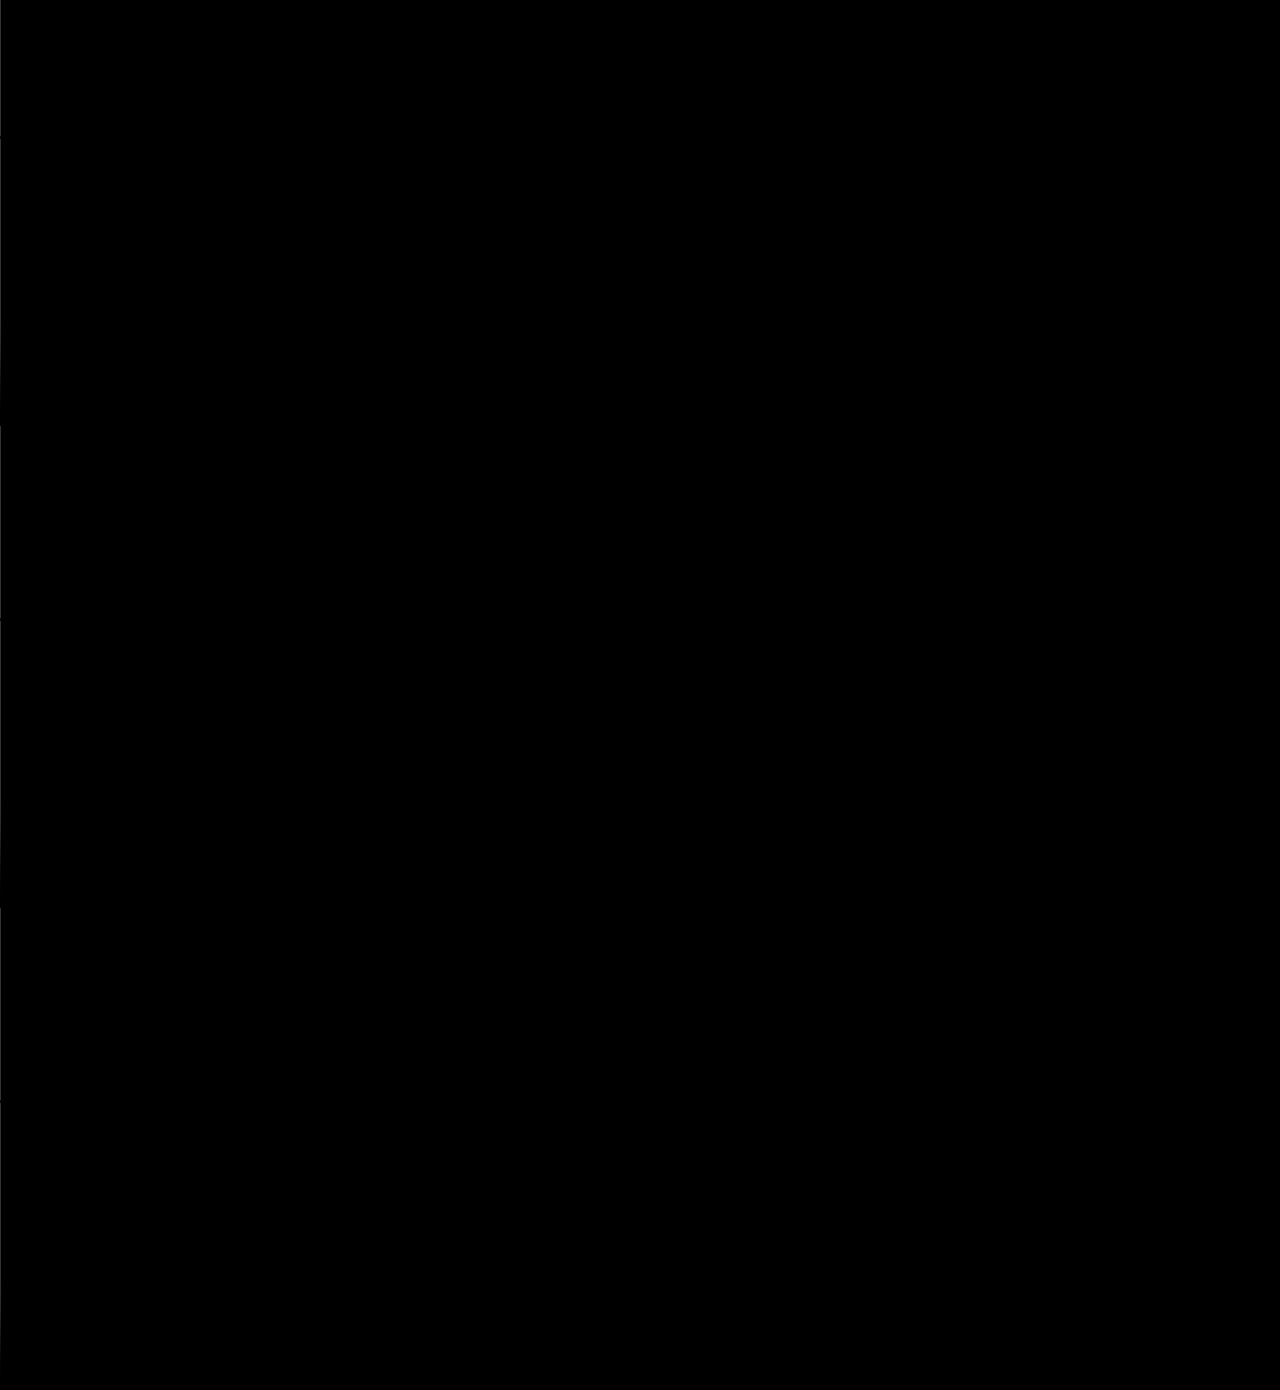
==== commit f4d4f739: "so" ====
--- a/visual.html
+++ b/visual.html
@@ -8,9 +8,10 @@
 	<body>
 	    <div class="row">
             <h2>GRAPHICS</h2>
-            <video width="320" height="180" controls>
-                <source src="graphics/solar.mp4" type="video/mp4">
+            <video width="854" height="480" controls>
+                <source src="graphics/solar2.mp4" type="video/mp4">
             </video>
+            <br></br>
             <video width="854" height="480" controls>
                 <source src="graphics/blackFig480.mov" type="video/mp4">
             </video>
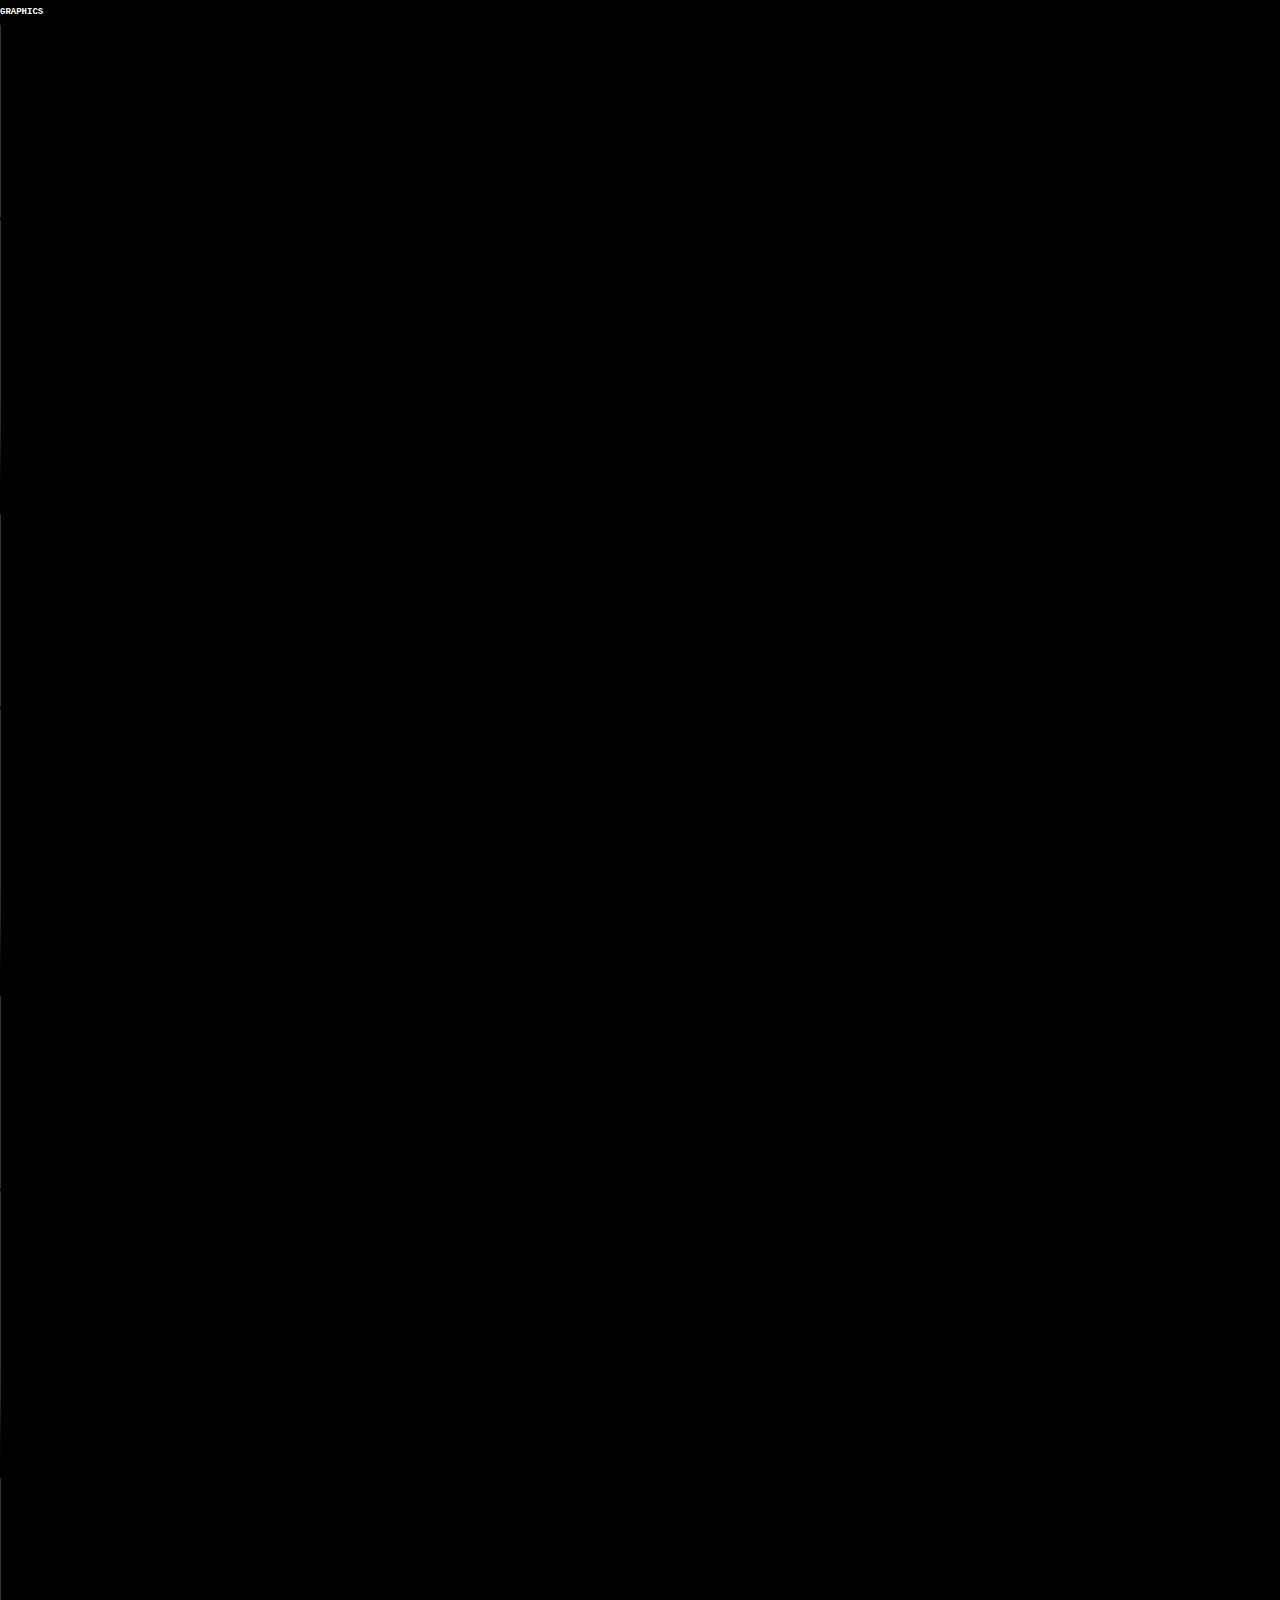
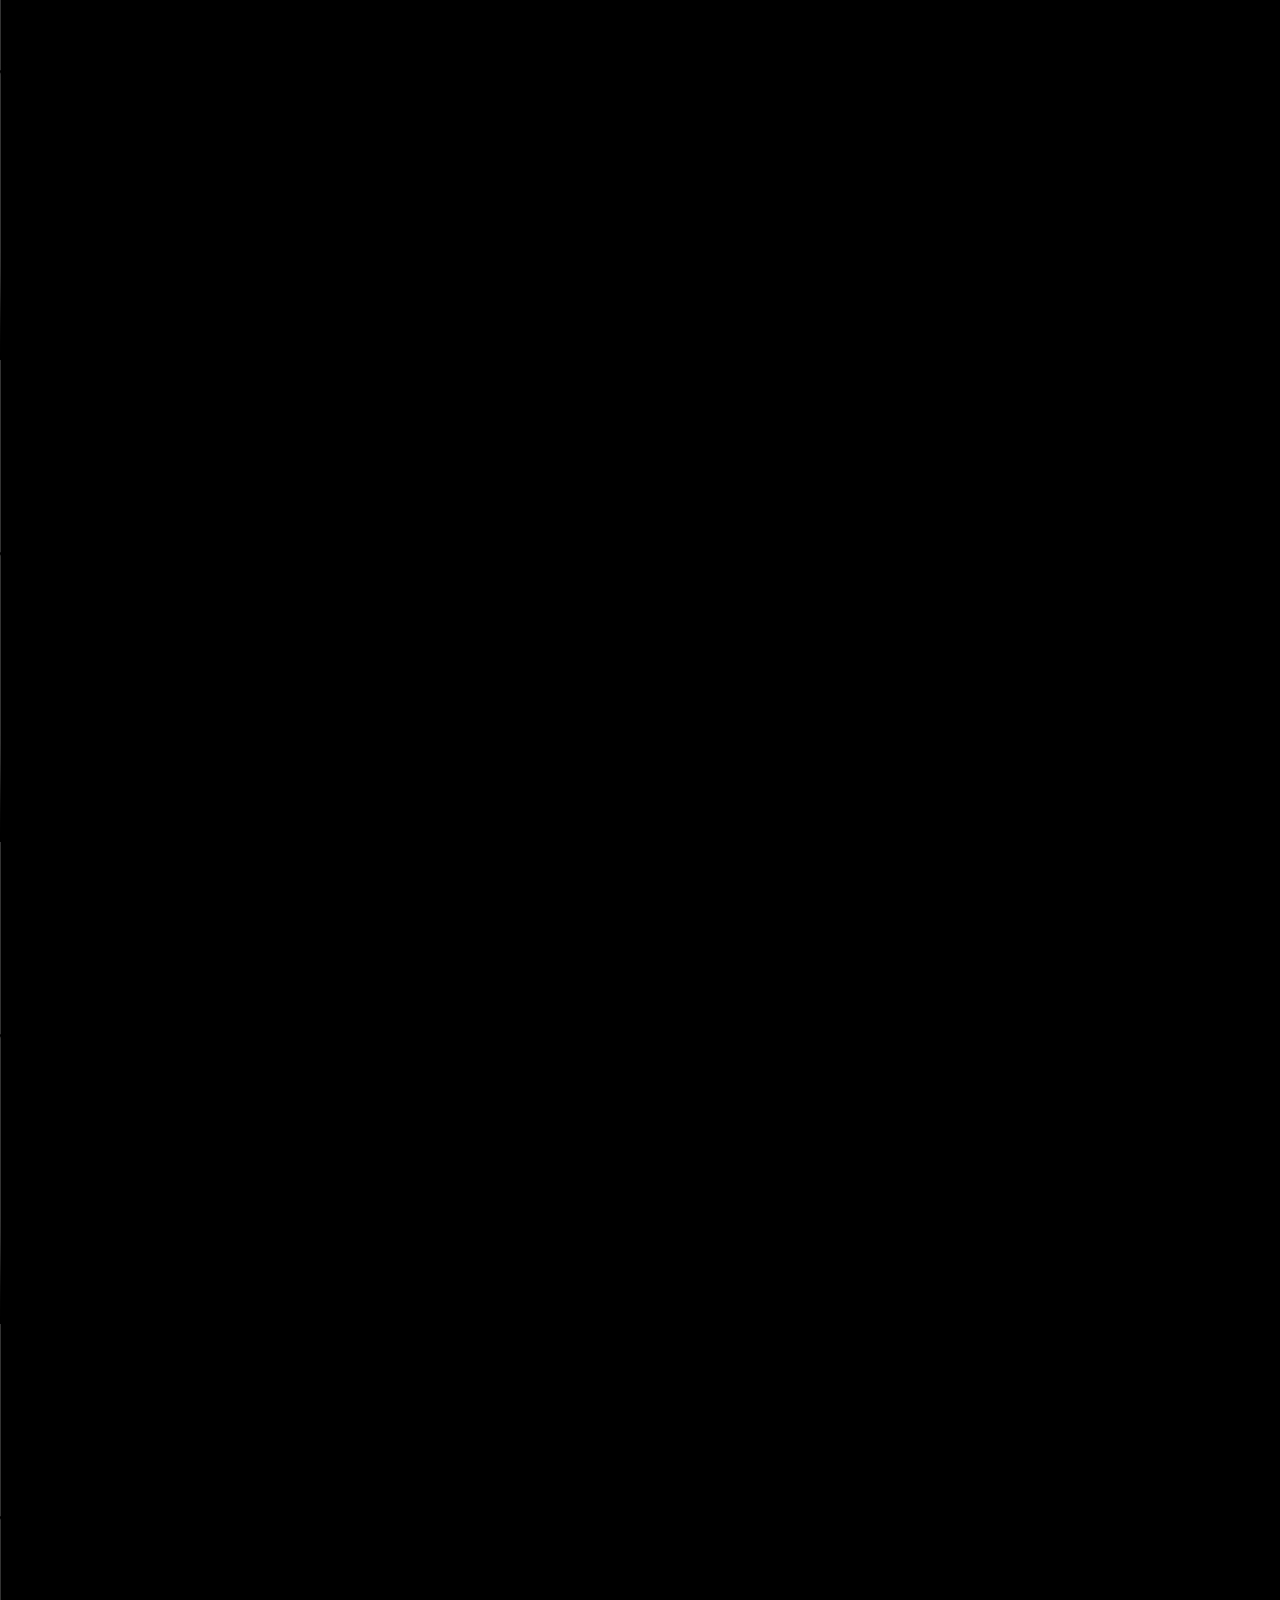
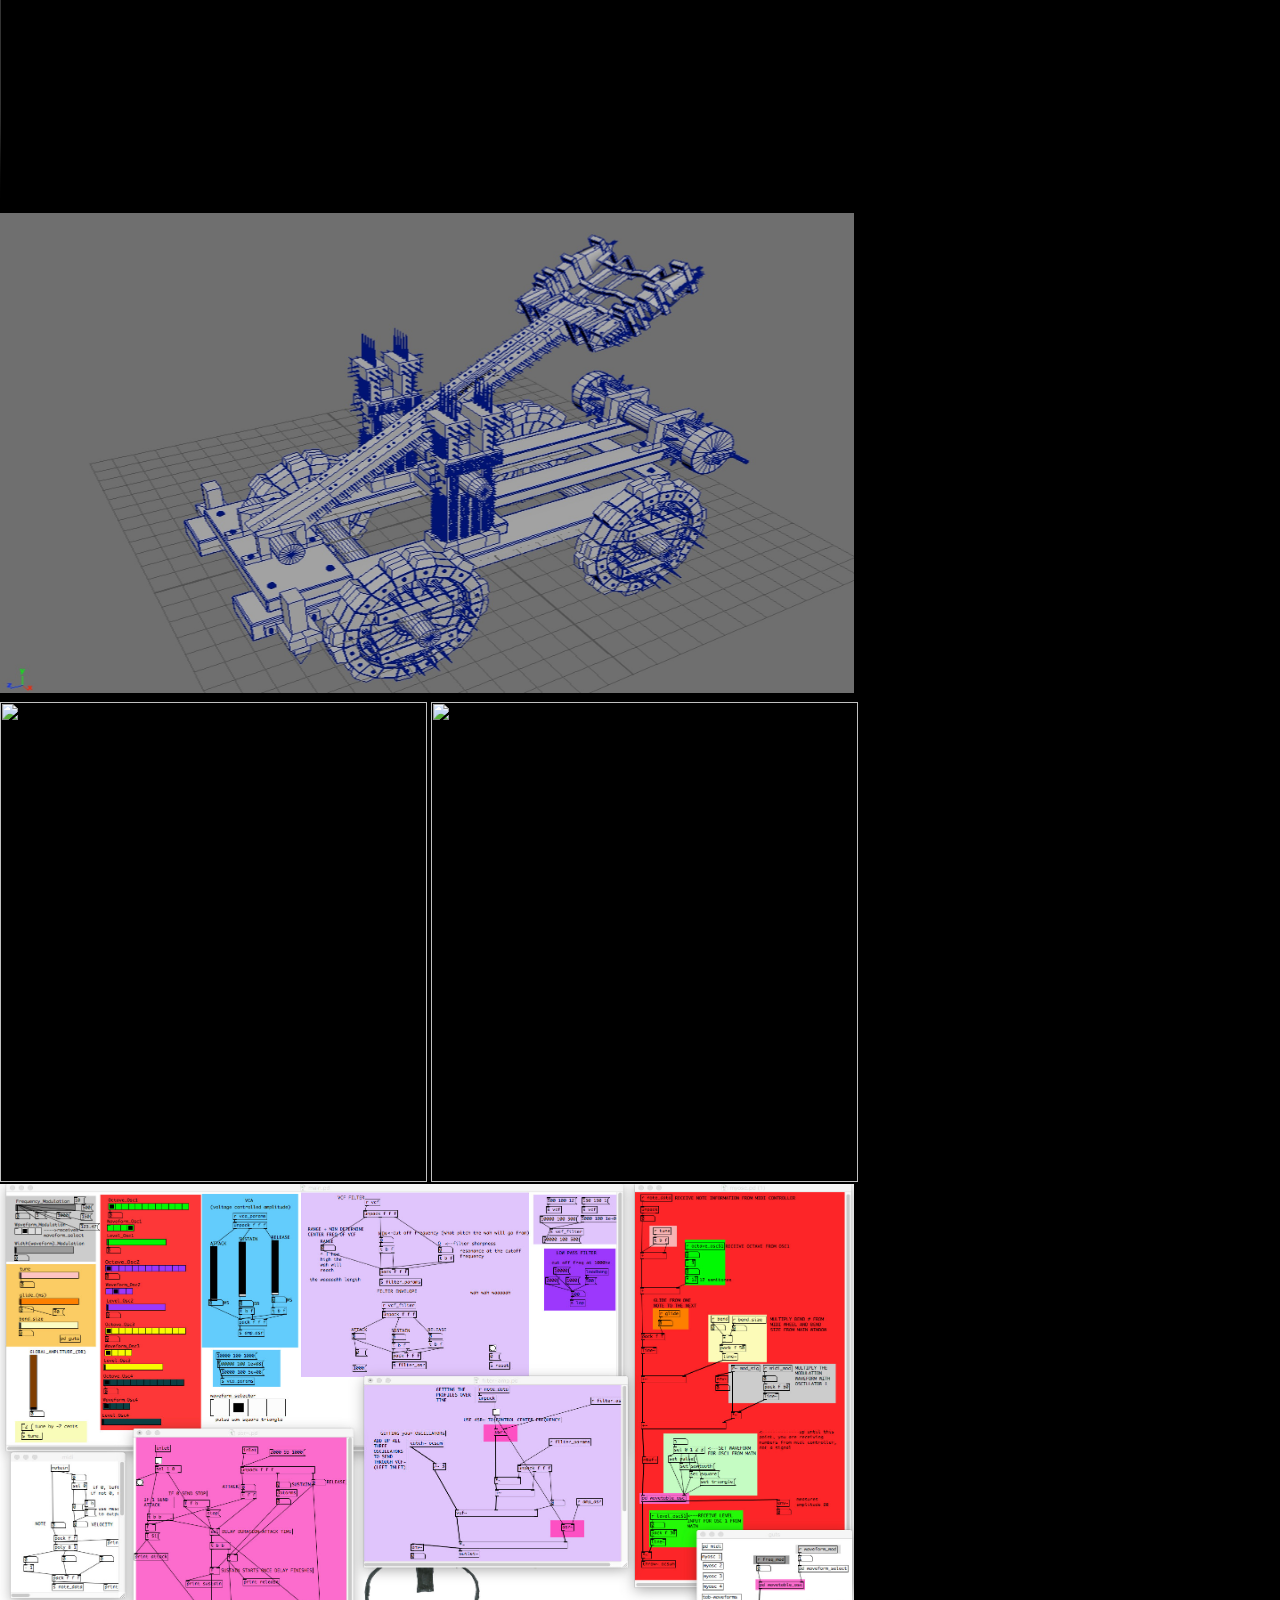
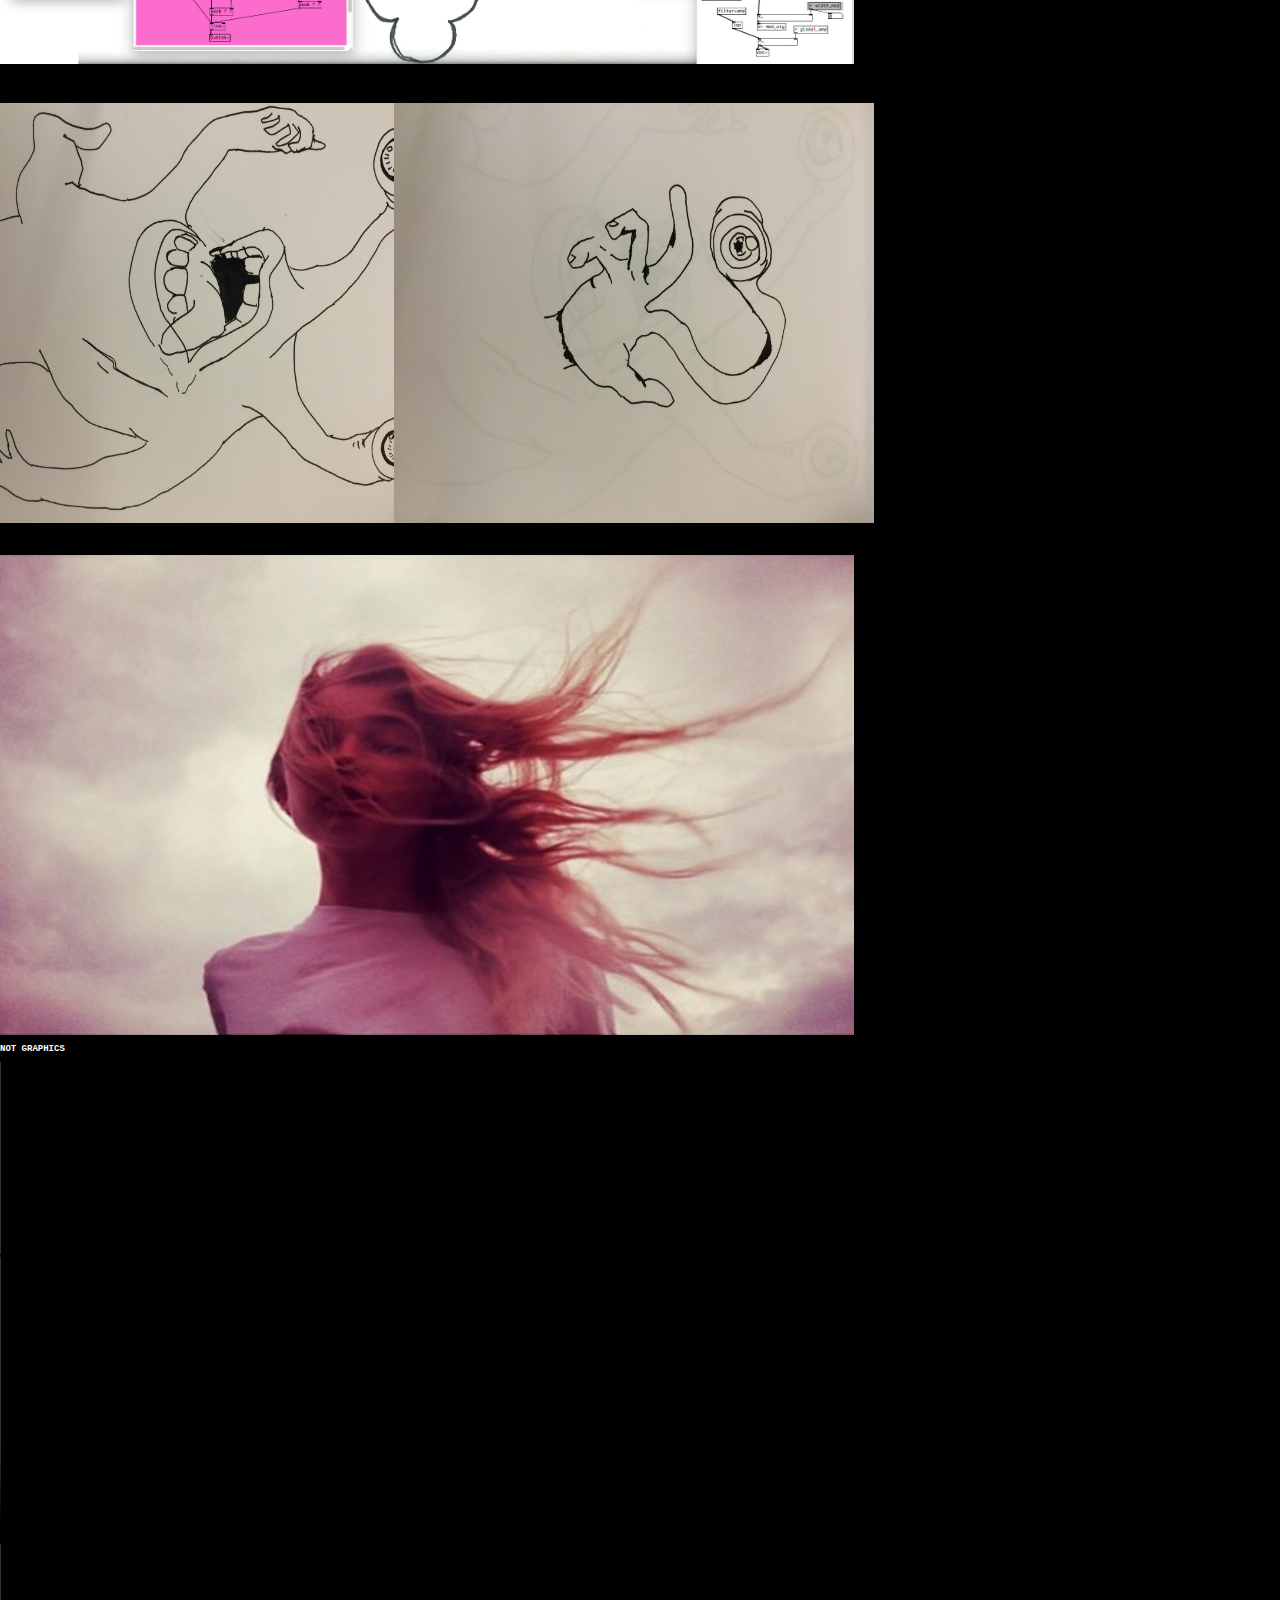
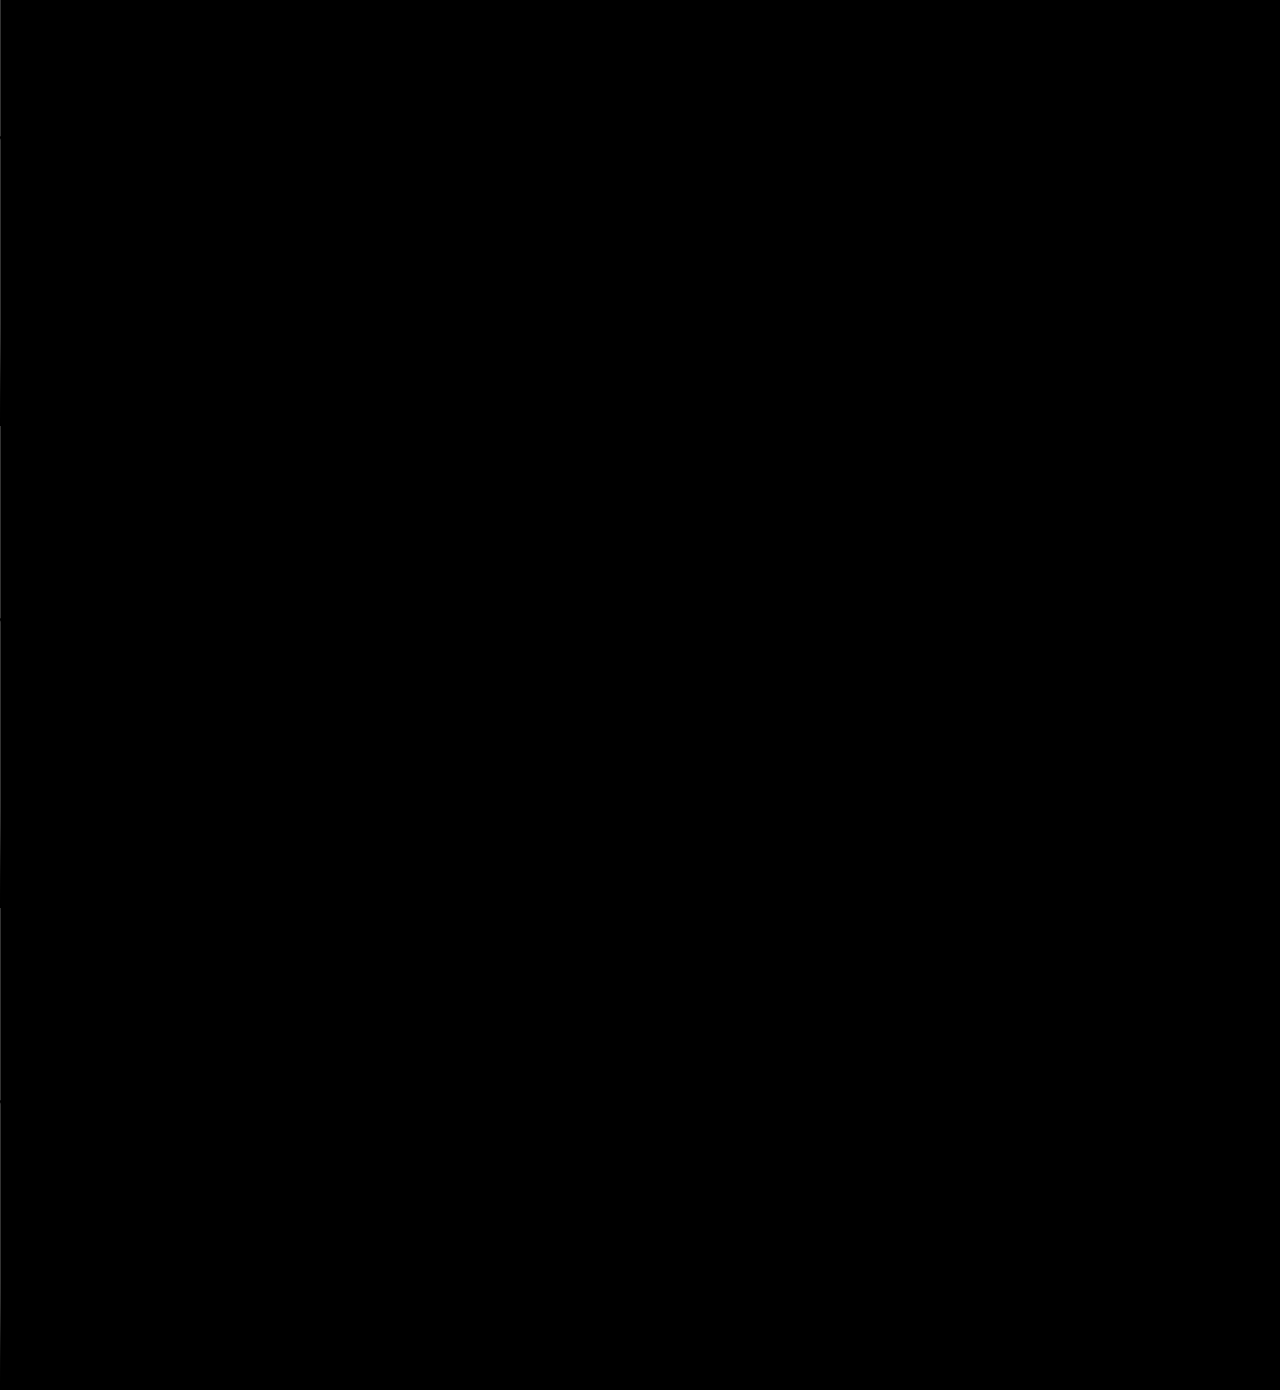
==== commit 103765c8: "c" ====
--- a/visual.html
+++ b/visual.html
@@ -9,7 +9,7 @@
 	    <div class="row">
             <h2>GRAPHICS</h2>
             <video width="854" height="480" controls>
-                <source src="graphics/solar2.mp4" type="video/mp4">
+                <source src="graphics/solar.mp4" type="video/mp4">
             </video>
             <br></br>
             <video width="854" height="480" controls>
